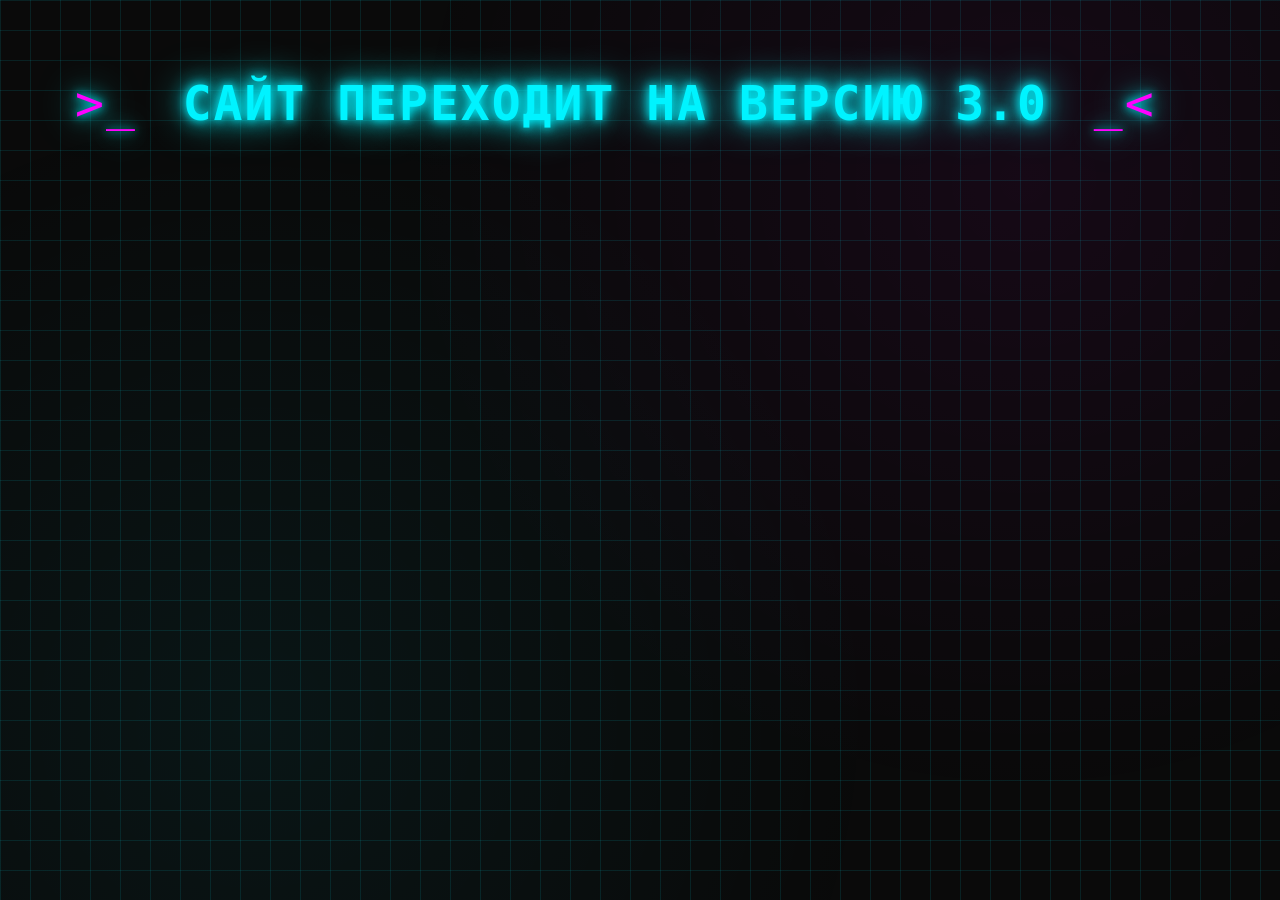
==== index2.html @ 58e0832b "Add files via upload" ====
<html lang="en">
<head>
    <meta charset="UTF-8">
    <meta name="viewport" content="width=device-width, initial-scale=1.0">
    <title>Что то не так :(</title>
    <link rel="stylesheet" href="style.css">
</head>
<body>
    <h1>Сайт переходит на версию 3.0</h1>
</body>
</html>
---- style.css ----
:root {
    --neon-blue: #00f3ff;
    --neon-pink: #ff00ff;
    --neon-purple: #9d00ff;
    --neon-green: #00ff9d;
    --dark-bg: #0a0a0a;
    --darker-bg: #050505;
    --grid-color: rgba(0, 243, 255, 0.1);
    --text-light: #e0e0e0;
    --text-glow: rgba(0, 243, 255, 0.7);
    --pink-glow: rgba(255, 0, 255, 0.7);
    --purple-glow: rgba(157, 0, 255, 0.7);
}
* {
    margin: 0;
    padding: 0;
    box-sizing: border-box;
}

body {
    background-color: var(--dark-bg);
    background-image: 
        linear-gradient(var(--grid-color) 1px, transparent 1px),
        linear-gradient(90deg, var(--grid-color) 1px, transparent 1px);
    background-size: 30px 30px;
    color: var(--text-light);
    font-family: 'Exo 2', sans-serif;
    line-height: 1.6;
    padding: 20px;
    min-height: 100vh;
    overflow-x: hidden;
    max-width: 1200px;
    margin: 0 auto;
}
a {
    color: var(--neon-blue);
    text-decoration: none;
    font-weight: 600;
    position: relative;
    padding: 5px 10px;
    transition: all 0.3s ease;
    border-radius: 3px;
    display: inline-block;
}
a::before {
    content: '';
    position: absolute;
    bottom: 0;
    left: 0;
    width: 100%;
    height: 2px;
    background: linear-gradient(90deg, var(--neon-blue), var(--neon-pink));
    transform: scaleX(0);
    transform-origin: right;
    transition: transform 0.3s ease;
}
a:hover {
    color: var(--neon-pink);
    text-shadow: 0 0 10px var(--neon-pink);
    background-color: rgba(0, 243, 255, 0.05);
}
a:hover::before {
    transform: scaleX(1);
    transform-origin: left;
}
a:active {
    transform: translateY(2px);
}
a:focus {
    outline: 2px solid var(--neon-blue);
    outline-offset: 2px;
}
.logo {
    font-family: 'Orbitron', monospace;
    font-weight: 900;
    font-size: 2.5rem;
    color: transparent;
    background: linear-gradient(90deg, var(--neon-blue), var(--neon-pink), var(--neon-purple));
    -webkit-background-clip: text;
    background-clip: text;
    text-transform: uppercase;
    letter-spacing: 3px;
    padding: 15px 0;
    position: relative;
    display: inline-block;
    text-shadow: 0 0 15px var(--text-glow);
    margin-bottom: 20px;
}
.logo::after {
    content: '';
    position: absolute;
    bottom: 0;
    left: 0;
    width: 100%;
    height: 3px;
    background: linear-gradient(90deg, var(--neon-blue), var(--neon-pink), var(--neon-purple));
    box-shadow: 0 0 10px var(--neon-blue);
}
.logo:hover {
    animation: glitch 0.3s infinite;
    cursor: pointer;
}
@keyframes glitch {
    0% {
        transform: translate(0);
    }
    20% {
        transform: translate(-2px, 2px);
    }
    40% {
        transform: translate(-2px, -2px);
    }
    60% {
        transform: translate(2px, 2px);
    }
    80% {
        transform: translate(2px, -2px);
    }
    100% {
        transform: translate(0);
    }
}
nav {
    background-color: rgba(5, 5, 5, 0.8);
    border: 1px solid var(--neon-blue);
    border-radius: 5px;
    padding: 15px;
    margin: 20px 0;
    position: relative;
    overflow: hidden;
    box-shadow: 0 0 20px rgba(0, 243, 255, 0.2);
}
nav::before {
    content: '';
    position: absolute;
    top: 0;
    left: -100%;
    width: 100%;
    height: 100%;
    background: linear-gradient(90deg, transparent, rgba(0, 243, 255, 0.1), transparent);
    transition: left 0.7s ease;
}
nav:hover::before {
    left: 100%;
}
nav ul {
    display: flex;
    justify-content: space-around;
    list-style: none;
    flex-wrap: wrap;
}

nav li {
    margin: 5px 10px;
}
nav a {
    color: var(--neon-green);
    font-family: 'Orbitron', monospace;
    font-weight: 700;
    padding: 10px 20px;
    border: 1px solid transparent;
    border-radius: 3px;
    transition: all 0.3s ease;
    position: relative;
    overflow: hidden;
}
nav a::before {
    content: '>> ';
    opacity: 0;
    transition: opacity 0.3s ease;
}
nav a:hover::before {
    opacity: 1;
}
nav a:hover {
    border: 1px solid var(--neon-green);
    box-shadow: 0 0 15px var(--neon-green);
    background-color: rgba(0, 255, 157, 0.1);
}
h1 {
    font-family: 'Orbitron', monospace;
    font-weight: 900;
    font-size: 3rem;
    color: var(--neon-blue);
    text-transform: uppercase;
    letter-spacing: 2px;
    margin: 30px 0 20px;
    text-shadow: 
        0 0 10px var(--neon-blue),
        0 0 20px var(--neon-blue),
        0 0 40px var(--neon-blue);
    position: relative;
    padding: 15px 0;
}
h1::before, h1::after {
    content: '//';
    color: var(--neon-pink);
    margin: 0 15px;
    font-weight: normal;
}
h1::before {
    content: '>_ ';
}
h1::after {
    content: ' _<';
}

h2 {
    font-family: 'Orbitron', monospace;
    font-weight: 700;
    font-size: 2rem;
    color: var(--neon-pink);
    margin: 25px 0 15px;
    padding: 10px 0 10px 15px;
    border-left: 4px solid var(--neon-pink);
    box-shadow: -5px 0 15px rgba(255, 0, 255, 0.3);
    background: linear-gradient(90deg, rgba(255, 0, 255, 0.1), transparent);
    position: relative;
    overflow: hidden;
}
h2::before {
    content: '';
    position: absolute;
    top: 0;
    left: 0;
    width: 100%;
    height: 100%;
    background: linear-gradient(90deg, transparent, rgba(255, 255, 255, 0.1), transparent);
    transform: translateX(-100%);
}
h2:hover::before {
    transform: translateX(100%);
    transition: transform 0.7s ease;
}
.iframe-container {
    position: relative;
    margin: 25px auto;
    border-radius: 10px;
    overflow: hidden;
    max-width: 560px; 
    width: 100%;
    height: 0;
    padding-bottom: 56.25%; 
    
    box-shadow: 
        0 0 30px rgba(157, 0, 255, 0.4),
        0 0 60px rgba(0, 243, 255, 0.2);
}
.iframe-container iframe {
    position: absolute;
    top: 0;
    left: 0;
    width: 100%;
    height: 100%;
    border: none;
    background-color: var(--darker-bg);
    display: block;
}
.iframe-container::before {
    content: '';
    position: absolute;
    top: 0;
    left: 0;
    right: 0;
    height: 3px;
    background: linear-gradient(90deg, 
        var(--neon-blue), 
        var(--neon-pink), 
        var(--neon-purple),
        var(--neon-green),
        var(--neon-blue));
    background-size: 200% 100%;
    animation: gradientMove 3s linear infinite;
    z-index: 10;
}
.iframe-container::after {
    content: '';
    position: absolute;
    bottom: 0;
    left: 0;
    right: 0;
    height: 3px;
    background: linear-gradient(90deg, 
        var(--neon-blue), 
        var(--neon-pink), 
        var(--neon-purple),
        var(--neon-green),
        var(--neon-blue));
    background-size: 200% 100%;
    animation: gradientMove 3s linear infinite reverse;
    z-index: 10;
}
.iframe-container .corner {
    position: absolute;
    width: 20px;
    height: 20px;
    z-index: 10;
}
.iframe-container .corner-tl {
    top: 0;
    left: 0;
    border-top: 3px solid var(--neon-blue);
    border-left: 3px solid var(--neon-blue);
    border-top-left-radius: 8px;
}
.iframe-container .corner-tr {
    top: 0;
    right: 0;
    border-top: 3px solid var(--neon-pink);
    border-right: 3px solid var(--neon-pink);
    border-top-right-radius: 8px;
}
.iframe-container .corner-bl {
    bottom: 0;
    left: 0;
    border-bottom: 3px solid var(--neon-green);
    border-left: 3px solid var(--neon-green);
    border-bottom-left-radius: 8px;
}
.iframe-container .corner-br {
    bottom: 0;
    right: 0;
    border-bottom: 3px solid var(--neon-purple);
    border-right: 3px solid var(--neon-purple);
    border-bottom-right-radius: 8px;
}
.iframe-container .scanline {
    position: absolute;
    top: 0;
    left: 0;
    width: 100%;
    height: 4px;
    background: linear-gradient(to bottom, 
        transparent, 
        rgba(0, 243, 255, 0.4), 
        transparent);
    animation: scan 4s linear infinite;
    z-index: 5;
    pointer-events: none;
}
.iframe-container .noise {
    position: absolute;
    top: 0;
    left: 0;
    width: 100%;
    height: 100%;
    background-image: url("data:image/svg+xml,%3Csvg viewBox='0 0 200 200' xmlns='http://www.w3.org/2000/svg'%3E%3Cfilter id='noiseFilter'%3E%3CfeTurbulence type='fractalNoise' baseFrequency='0.9' numOctaves='3' stitchTiles='stitch'/%3E%3C/filter%3E%3Crect width='100%25' height='100%25' filter='url(%23noiseFilter)' opacity='0.03'/%3E%3C/svg%3E");
    pointer-events: none;
    z-index: 1;
    opacity: 0.1;
    mix-blend-mode: overlay;
}
@keyframes gradientMove {
    0% {
        background-position: 0% 0%;
    }
    100% {
        background-position: 200% 0%;
    }
}
@keyframes scan {
    0% {
        top: 0%;
        opacity: 0.8;
    }
    50% {
        opacity: 0.4;
    }
    100% {
        top: 100%;
        opacity: 0.8;
    }
}
.iframe-container:hover {
    box-shadow: 
        0 0 40px rgba(157, 0, 255, 0.6),
        0 0 80px rgba(0, 243, 255, 0.3);
}
.iframe-container:hover::before,
.iframe-container:hover::after {
    animation-duration: 1s;
    height: 4px;
}
iframe.cyberpunk-iframe {
    width: 560px;
    height: 315px;
    max-width: 100%;
    border: none;
    border-radius: 8px;
    background-color: var(--darker-bg);
    margin: 25px auto;
    display: block;
    position: relative;
    box-shadow: 
        0 0 0 2px var(--neon-purple),
        0 0 30px rgba(157, 0, 255, 0.5),
        inset 0 0 20px rgba(157, 0, 255, 0.1);
}
iframe.cyberpunk-iframe:hover {
    box-shadow: 
        0 0 0 3px var(--neon-pink),
        0 0 40px rgba(255, 0, 255, 0.7),
        inset 0 0 30px rgba(255, 0, 255, 0.2);
}
@media (max-width: 1024px) {
    h1 {
        font-size: 2.5rem;
    }
    
    h2 {
        font-size: 1.8rem;
    }
    
    .logo {
        font-size: 2.2rem;
    }
    
    .iframe-container {
        max-width: 560px; 
    }
}
@media (max-width: 768px) {
    body {
        padding: 15px;
        background-size: 20px 20px;
    }
    
    h1 {
        font-size: 2rem;
        padding: 10px 0;
    }
    
    h1::before, h1::after {
        margin: 0 10px;
    }
    
    h2 {
        font-size: 1.5rem;
        padding: 8px 0 8px 10px;
    }
    
    .logo {
        font-size: 1.8rem;
        letter-spacing: 2px;
    }
    
    nav ul {
        flex-direction: column;
        align-items: center;
    }
    
    nav li {
        margin: 8px 0;
        width: 100%;
        text-align: center;
    }
    
    nav a {
        display: block;
        width: 100%;
        padding: 12px;
    }
    
    .iframe-container .corner {
        width: 15px;
        height: 15px;
    }
    
    iframe.cyberpunk-iframe {
        width: 100%;
        height: auto;
        aspect-ratio: 16/9; 
    }
}
@media (max-width: 600px) {
    .iframe-container {
        max-width: 100%; 
    }
}
@media (max-width: 480px) {
    h1 {
        font-size: 1.7rem;
        letter-spacing: 1px;
    }
    
    h1::before, h1::after {
        margin: 0 5px;
        font-size: 0.9rem;
    }
    
    h2 {
        font-size: 1.3rem;
    }
    
    .logo {
        font-size: 1.5rem;
        letter-spacing: 1px;
    }
    
    .iframe-container .corner {
        width: 10px;
        height: 10px;
    }
}
@media (max-width: 360px) {
    .iframe-container::before,
    .iframe-container::after {
        height: 2px; 
    }
}
body::before {
    content: '';
    position: fixed;
    top: 0;
    left: 0;
    width: 100%;
    height: 100%;
    background: 
        radial-gradient(circle at 20% 80%, rgba(0, 243, 255, 0.05) 0%, transparent 50%),
        radial-gradient(circle at 80% 20%, rgba(255, 0, 255, 0.05) 0%, transparent 50%);
    pointer-events: none;
    z-index: -1;
}
@keyframes blink {
    0%, 100% { opacity: 1; }
    50% { opacity: 0.7; }
}
nav, h1, h2, .logo {
    animation: blink 5s infinite;
}
::-webkit-scrollbar {
    width: 10px;
}
::-webkit-scrollbar-track {
    background: var(--darker-bg);
    border: 1px solid rgba(0, 243, 255, 0.2);
}
::-webkit-scrollbar-thumb {
    background: linear-gradient(to bottom, var(--neon-blue), var(--neon-purple));
    border-radius: 5px;
}
::-webkit-scrollbar-thumb:hover {
    background: linear-gradient(to bottom, var(--neon-pink), var(--neon-blue));
}
input, textarea, select {
    background-color: rgba(5, 5, 5, 0.9);
    border: 2px solid var(--neon-blue);
    border-radius: 4px;
    color: var(--neon-blue);
    font-family: 'Exo 2', sans-serif;
    font-size: 1rem;
    padding: 12px 15px;
    margin: 8px 0;
    width: 100%;
    transition: all 0.3s ease;
    box-shadow: 
        inset 0 0 10px rgba(0, 243, 255, 0.1),
        0 0 10px rgba(0, 243, 255, 0.2);
    position: relative;
    outline: none;
}
input::placeholder, textarea::placeholder {
    color: rgba(0, 243, 255, 0.5);
    font-style: italic;
}
input:focus, textarea:focus, select:focus {
    border-color: var(--neon-pink);
    box-shadow: 
        inset 0 0 15px rgba(255, 0, 255, 0.2),
        0 0 20px rgba(255, 0, 255, 0.4);
    outline: none;
}
input:hover, textarea:hover, select:hover {
    border-color: var(--neon-green);
    box-shadow: 
        inset 0 0 12px rgba(0, 255, 157, 0.1),
        0 0 15px rgba(0, 255, 157, 0.3);
}
input:focus, textarea:focus, select:focus {
    animation: pulse 2s infinite;
}
@keyframes pulse {
    0% {
        box-shadow: 
            inset 0 0 15px rgba(255, 0, 255, 0.2),
            0 0 20px rgba(255, 0, 255, 0.4);
    }
    50% {
        box-shadow: 
            inset 0 0 15px rgba(255, 0, 255, 0.2),
            0 0 25px rgba(255, 0, 255, 0.6);
    }
    100% {
        box-shadow: 
            inset 0 0 15px rgba(255, 0, 255, 0.2),
            0 0 20px rgba(255, 0, 255, 0.4);
    }
}
input.cyber-input {
    background: rgba(10, 10, 10, 0.9);
    border: 2px solid transparent;
    border-image: linear-gradient(90deg, var(--neon-blue), var(--neon-purple)) 1;
    padding: 15px;
    font-size: 1.1rem;
    letter-spacing: 1px;
    position: relative;
    overflow: hidden;
}
input.cyber-input::before {
    content: '>';
    position: absolute;
    left: 10px;
    top: 50%;
    transform: translateY(-50%);
    color: var(--neon-pink);
    font-family: 'Orbitron', monospace;
    opacity: 0.7;
}
textarea {
    min-height: 150px;
    resize: vertical;
    font-family: 'Exo 2', monospace;
    line-height: 1.5;
}
select {
    appearance: none;
    background-image: url("data:image/svg+xml,%3Csvg xmlns='http://www.w3.org/2000/svg' width='12' height='12' viewBox='0 0 12 12'%3E%3Cpath fill='%2300f3ff' d='M6 9L0 0h12z'/%3E%3C/svg%3E");
    background-repeat: no-repeat;
    background-position: right 15px center;
    background-size: 12px;
    padding-right: 40px;
    cursor: pointer;
}
input[type="submit"], button, .cyber-button {
    background: linear-gradient(45deg, var(--neon-purple), var(--neon-blue));
    border: none;
    border-radius: 4px;
    color: #000;
    font-family: 'Orbitron', monospace;
    font-weight: 700;
    font-size: 1.1rem;
    padding: 15px 30px;
    margin: 10px 0;
    cursor: pointer;
    text-transform: uppercase;
    letter-spacing: 1px;
    position: relative;
    overflow: hidden;
    transition: all 0.3s ease;
    box-shadow: 
        0 0 15px rgba(157, 0, 255, 0.5),
        inset 0 1px 0 rgba(255, 255, 255, 0.2);
    display: inline-block;
    text-align: center;
    text-decoration: none;
}
input[type="submit"]::before, button::before, .cyber-button::before {
    content: '';
    position: absolute;
    top: 0;
    left: -100%;
    width: 100%;
    height: 100%;
    background: linear-gradient(90deg, transparent, rgba(255, 255, 255, 0.2), transparent);
    transition: left 0.7s ease;
}
input[type="submit"]:hover::before, button:hover::before, .cyber-button:hover::before {
    left: 100%;
}
input[type="submit"]:hover, button:hover, .cyber-button:hover {
    background: linear-gradient(45deg, var(--neon-pink), var(--neon-purple));
    box-shadow: 
        0 0 25px rgba(255, 0, 255, 0.7),
        inset 0 1px 0 rgba(255, 255, 255, 0.3);
    transform: translateY(-3px);
}
input[type="submit"]:active, button:active, .cyber-button:active {
    transform: translateY(1px);
    box-shadow: 
        0 0 10px rgba(255, 0, 255, 0.5),
        inset 0 1px 0 rgba(255, 255, 255, 0.1);
}
input[type="checkbox"], input[type="radio"] {
    width: auto;
    margin-right: 10px;
    transform: scale(1.2);
}
.cyber-checkbox {
    position: relative;
    display: inline-block;
    margin-right: 15px;
    cursor: pointer;
}
.cyber-checkbox input {
    display: none;
}
.cyber-checkbox .checkmark {
    display: inline-block;
    width: 22px;
    height: 22px;
    background-color: rgba(5, 5, 5, 0.9);
    border: 2px solid var(--neon-blue);
    border-radius: 4px;
    position: relative;
    transition: all 0.3s ease;
    box-shadow: inset 0 0 5px rgba(0, 243, 255, 0.2);
}
.cyber-checkbox:hover .checkmark {
    border-color: var(--neon-green);
    box-shadow: 
        inset 0 0 8px rgba(0, 255, 157, 0.2),
        0 0 10px rgba(0, 255, 157, 0.3);
}
.cyber-checkbox input:checked + .checkmark {
    background-color: var(--neon-blue);
    border-color: var(--neon-blue);
    box-shadow: 
        inset 0 0 10px rgba(0, 243, 255, 0.5),
        0 0 15px rgba(0, 243, 255, 0.7);
}
.cyber-checkbox input:checked + .checkmark::after {
    content: '';
    position: absolute;
    left: 7px;
    top: 3px;
    width: 6px;
    height: 10px;
    border: solid #000;
    border-width: 0 2px 2px 0;
    transform: rotate(45deg);
}

.form-group {
    margin: 20px 0;
    position: relative;
}
.form-group label {
    display: block;
    margin-bottom: 8px;
    color: var(--neon-green);
    font-family: 'Orbitron', monospace;
    font-weight: 600;
    text-transform: uppercase;
    letter-spacing: 1px;
    font-size: 0.9rem;
}
.form-group input:focus ~ label,
.form-group textarea:focus ~ label {
    color: var(--neon-pink);
    text-shadow: 0 0 10px rgba(255, 0, 255, 0.5);
}
input.error, textarea.error, select.error {
    border-color: #ff0000;
    box-shadow: 
        inset 0 0 10px rgba(255, 0, 0, 0.2),
        0 0 15px rgba(255, 0, 0, 0.4);
    animation: error-pulse 0.5s;
}
@keyframes error-pulse {
    0%, 100% { transform: translateX(0); }
    25% { transform: translateX(-5px); }
    75% { transform: translateX(5px); }
}
.error-message {
    color: #ff0000;
    font-size: 0.8rem;
    margin-top: 5px;
    text-shadow: 0 0 5px rgba(255, 0, 0, 0.5);
}
input.success, textarea.success, select.success {
    border-color: var(--neon-green);
    box-shadow: 
        inset 0 0 10px rgba(0, 255, 157, 0.2),
        0 0 15px rgba(0, 255, 157, 0.4);
}
input[type="search"] {
    background-image: url("data:image/svg+xml,%3Csvg xmlns='http://www.w3.org/2000/svg' width='16' height='16' viewBox='0 0 24 24' fill='none' stroke='%2300f3ff' stroke-width='2' stroke-linecap='round' stroke-linejoin='round'%3E%3Ccircle cx='11' cy='11' r='8'%3E%3C/circle%3E%3Cline x1='21' y1='21' x2='16.65' y2='16.65'%3E%3C/line%3E%3C/svg%3E");
    background-repeat: no-repeat;
    background-position: right 15px center;
    background-size: 16px;
    padding-right: 45px;
}
.input-with-icon {
    position: relative;
}
.input-with-icon i {
    position: absolute;
    left: 15px;
    top: 50%;
    transform: translateY(-50%);
    color: var(--neon-blue);
    z-index: 2;
}
.input-with-icon input {
    padding-left: 45px;
}
@media (max-width: 768px) {
    input, textarea, select {
        padding: 10px 12px;
        font-size: 0.95rem;
    }
    
    input[type="submit"], button, .cyber-button {
        padding: 12px 20px;
        font-size: 1rem;
    }
    
    .cyber-checkbox .checkmark {
        width: 20px;
        height: 20px;
    }
}
@media (max-width: 480px) {
    input, textarea, select {
        padding: 8px 10px;
        font-size: 0.9rem;
    }
    
    input[type="submit"], button, .cyber-button {
        padding: 10px 16px;
        font-size: 0.9rem;
        width: 100%;
    }
    
    .form-group label {
        font-size: 0.8rem;
    }
}
.glowing-input {
    animation: glow 2s ease-in-out infinite alternate;
}
@keyframes glow {
    from {
        box-shadow: 
            inset 0 0 10px rgba(0, 243, 255, 0.1),
            0 0 10px rgba(0, 243, 255, 0.2);
    }
    to {
        box-shadow: 
            inset 0 0 15px rgba(0, 243, 255, 0.2),
            0 0 20px rgba(0, 243, 255, 0.4);
    }
}
button, .btn {
    background: linear-gradient(45deg, var(--neon-purple), var(--neon-blue));
    border: none;
    border-radius: 4px;
    color: #000;
    font-family: 'Orbitron', monospace;
    font-weight: 700;
    font-size: 1.1rem;
    padding: 15px 30px;
    margin: 10px 5px;
    cursor: pointer;
    text-transform: uppercase;
    letter-spacing: 1px;
    position: relative;
    overflow: hidden;
    transition: all 0.3s ease;
    box-shadow: 
        0 0 15px rgba(157, 0, 255, 0.5),
        inset 0 1px 0 rgba(255, 255, 255, 0.2);
    display: inline-block;
    text-align: center;
    text-decoration: none;
    line-height: normal;
    min-width: 120px;
}
button:hover, .btn:hover {
    background: linear-gradient(45deg, var(--neon-pink), var(--neon-purple));
    box-shadow: 
        0 0 25px rgba(255, 0, 255, 0.7),
        inset 0 1px 0 rgba(255, 255, 255, 0.3);
    transform: translateY(-3px);
    color: #fff;
}
button:active, .btn:active {
    transform: translateY(1px);
    box-shadow: 
        0 0 10px rgba(255, 0, 255, 0.5),
        inset 0 1px 0 rgba(255, 255, 255, 0.1);
}
button:focus, .btn:focus {
    outline: 2px solid var(--neon-blue);
    outline-offset: 2px;
}
button:disabled, .btn:disabled {
    background: linear-gradient(45deg, #333, #555);
    color: #777;
    cursor: not-allowed;
    box-shadow: none;
    transform: none;
}
button:disabled:hover, .btn:disabled:hover {
    background: linear-gradient(45deg, #333, #555);
    box-shadow: none;
    transform: none;
    color: #777;
}
@keyframes buttonGlow {
    0%, 100% {
        box-shadow: 
            0 0 15px rgba(157, 0, 255, 0.5),
            inset 0 1px 0 rgba(255, 255, 255, 0.2);
    }
    50% {
        box-shadow: 
            0 0 25px rgba(157, 0, 255, 0.8),
            inset 0 1px 0 rgba(255, 255, 255, 0.3);
    }
}
button.glowing, .btn.glowing {
    animation: buttonGlow 2s infinite;
}
button::before, .btn::before {
    content: '';
    position: absolute;
    top: 0;
    left: -100%;
    width: 100%;
    height: 100%;
    background: linear-gradient(90deg, transparent, rgba(255, 255, 255, 0.2), transparent);
    transition: left 0.7s ease;
}
button:hover::before, .btn:hover::before {
    left: 100%;
}
button.sm, .btn.sm {
    padding: 8px 16px;
    font-size: 0.9rem;
    min-width: 80px;
    letter-spacing: 0.5px;
}
button.lg, .btn.lg {
    padding: 20px 40px;
    font-size: 1.3rem;
    min-width: 160px;
    letter-spacing: 2px;
}
button.block, .btn.block {
    display: block;
    width: 100%;
    margin: 10px 0;
}
button.primary, .btn.primary {
    background: linear-gradient(45deg, var(--neon-purple), var(--neon-blue));
}
button.secondary, .btn.secondary {
    background: linear-gradient(45deg, var(--neon-blue), var(--neon-green));
}
button.secondary:hover, .btn.secondary:hover {
    background: linear-gradient(45deg, var(--neon-green), var(--neon-blue));
}
button.success, .btn.success {
    background: linear-gradient(45deg, #00a86b, var(--neon-green));
}
button.success:hover, .btn.success:hover {
    background: linear-gradient(45deg, var(--neon-green), #00a86b);
}
button.warning, .btn.warning {
    background: linear-gradient(45deg, #ff9900, #ffcc00);
}
button.warning:hover, .btn.warning:hover {
    background: linear-gradient(45deg, #ffcc00, #ff9900);
}
button.danger, .btn.danger {
    background: linear-gradient(45deg, #ff0000, #ff3366);
}
button.danger:hover, .btn.danger:hover {
    background: linear-gradient(45deg, #ff3366, #ff0000);
}
button.outline, .btn.outline {
    background: transparent;
    border: 2px solid var(--neon-blue);
    color: var(--neon-blue);
    box-shadow: 0 0 10px rgba(0, 243, 255, 0.3);
}
button.outline:hover, .btn.outline:hover {
    background: rgba(0, 243, 255, 0.1);
    border-color: var(--neon-pink);
    color: var(--neon-pink);
    box-shadow: 0 0 20px rgba(255, 0, 255, 0.5);
}
button.gradient-border, .btn.gradient-border {
    background: var(--darker-bg);
    color: var(--neon-blue);
    position: relative;
    z-index: 1;
    border: none;
}
button.gradient-border::after, .btn.gradient-border::after {
    content: '';
    position: absolute;
    top: -2px;
    left: -2px;
    right: -2px;
    bottom: -2px;
    background: linear-gradient(45deg, var(--neon-blue), var(--neon-pink), var(--neon-purple));
    border-radius: 6px;
    z-index: -1;
    opacity: 0.8;
    transition: opacity 0.3s ease;
}
button.gradient-border:hover::after, .btn.gradient-border:hover::after {
    opacity: 1;
    animation: gradientMove 2s linear infinite;
}

button.icon, .btn.icon {
    display: flex;
    align-items: center;
    justify-content: center;
    gap: 10px;
}
button.ghost, .btn.ghost {
    background: rgba(0, 243, 255, 0.1);
    border: 1px solid rgba(0, 243, 255, 0.3);
    color: var(--neon-blue);
    backdrop-filter: blur(5px);
}
button.ghost:hover, .btn.ghost:hover {
    background: rgba(255, 0, 255, 0.2);
    border-color: var(--neon-pink);
    color: var(--neon-pink);
}
button.neon-tube, .btn.neon-tube {
    background: transparent;
    border: none;
    color: var(--neon-blue);
    text-shadow: 0 0 5px var(--neon-blue);
    position: relative;
    padding: 15px 30px;
    border-radius: 0;
}
button.neon-tube::before, button.neon-tube::after,
.btn.neon-tube::before, .btn.neon-tube::after {
    content: '';
    position: absolute;
    width: 20px;
    height: 2px;
    background: var(--neon-blue);
    box-shadow: 0 0 5px var(--neon-blue);
    transition: all 0.3s ease;
}
button.neon-tube::before, .btn.neon-tube::before {
    top: 0;
    left: 0;
}
button.neon-tube::after, .btn.neon-tube::after {
    bottom: 0;
    right: 0;
}
button.neon-tube:hover::before, button.neon-tube:hover::after,
.btn.neon-tube:hover::before, .btn.neon-tube:hover::after {
    width: 100%;
    background: var(--neon-pink);
    box-shadow: 0 0 10px var(--neon-pink);
}
button.hack, .btn.hack {
    background: #000;
    color: var(--neon-green);
    border: 1px solid var(--neon-green);
    font-family: monospace;
    position: relative;
    overflow: hidden;
}
button.hack::before, .btn.hack::before {
    content: '';
    position: absolute;
    top: 0;
    left: -100%;
    width: 100%;
    height: 100%;
    background: linear-gradient(90deg, transparent, rgba(0, 255, 157, 0.2), transparent);
}
button.hack:hover, .btn.hack:hover {
    animation: glitch 0.3s infinite;
    background: rgba(0, 255, 157, 0.1);
}
button.hack:hover::before, .btn.hack:hover::before {
    left: 100%;
    transition: left 0.5s ease;
}
button.digital, .btn.digital {
    background: #111;
    color: var(--neon-blue);
    border: 1px solid #333;
    font-family: 'Courier New', monospace;
    text-shadow: 0 0 5px var(--neon-blue);
    box-shadow: 
        inset 0 0 10px rgba(0, 243, 255, 0.1),
        0 0 10px rgba(0, 243, 255, 0.2);
    position: relative;
}
button.digital::after, .btn.digital::after {
    content: '';
    position: absolute;
    top: 0;
    left: 0;
    right: 0;
    bottom: 0;
    background: linear-gradient(
        rgba(0, 243, 255, 0.1) 50%,
        transparent 50%
    );
    background-size: 100% 4px;
    pointer-events: none;
    opacity: 0.5;
}
button.digital:hover, .btn.digital:hover {
    background: #000;
    color: var(--neon-green);
    text-shadow: 0 0 10px var(--neon-green);
    border-color: var(--neon-green);
}
button.circle, .btn.circle {
    width: 60px;
    height: 60px;
    min-width: 60px;
    border-radius: 50%;
    padding: 0;
    display: flex;
    align-items: center;
    justify-content: center;
}
button.circle.sm, .btn.circle.sm {
    width: 40px;
    height: 40px;
    min-width: 40px;
}
button.circle.lg, .btn.circle.lg {
    width: 80px;
    height: 80px;
    min-width: 80px;
}
.btn-group {
    display: flex;
    flex-wrap: wrap;
    gap: 10px;
    margin: 20px 0;
}
.btn-group button, .btn-group .btn {
    margin: 0;
    border-radius: 0;
}
.btn-group button:first-child, .btn-group .btn:first-child {
    border-radius: 4px 0 0 4px;
}
.btn-group button:last-child, .btn-group .btn:last-child {
    border-radius: 0 4px 4px 0;
}
.btn-group button:not(:first-child):not(:last-child),
.btn-group .btn:not(:first-child):not(:last-child) {
    border-radius: 0;
}
@media (max-width: 768px) {
    button, .btn {
        padding: 12px 20px;
        font-size: 1rem;
        min-width: 100px;
    }
    
    button.lg, .btn.lg {
        padding: 16px 30px;
        font-size: 1.2rem;
    }
    
    button.sm, .btn.sm {
        padding: 6px 12px;
        font-size: 0.85rem;
    }
    
    button.circle, .btn.circle {
        width: 50px;
        height: 50px;
        min-width: 50px;
    }
    
    button.circle.lg, .btn.circle.lg {
        width: 70px;
        height: 70px;
        min-width: 70px;
    }
    
    .btn-group {
        flex-direction: column;
    }
    
    .btn-group button, .btn-group .btn {
        width: 100%;
        border-radius: 4px !important;
        margin-bottom: 10px;
    }
}
@media (max-width: 480px) {
    button, .btn {
        padding: 10px 16px;
        font-size: 0.9rem;
        min-width: 80px;
        display: block;
        width: 100%;
        margin: 10px 0;
    }
    
    button.block-on-mobile, .btn.block-on-mobile {
        display: block;
        width: 100%;
    }
}
button.loading, .btn.loading {
    position: relative;
    color: transparent;
}
button.loading::after, .btn.loading::after {
    content: '';
    position: absolute;
    top: 50%;
    left: 50%;
    width: 20px;
    height: 20px;
    margin: -10px 0 0 -10px;
    border: 2px solid rgba(255, 255, 255, 0.3);
    border-top-color: var(--neon-blue);
    border-radius: 50%;
    animation: spin 1s linear infinite;
}
@keyframes spin {
    to { transform: rotate(360deg); }
}
button.typing, .btn.typing {
    overflow: hidden;
    position: relative;
}
button.typing::after, .btn.typing::after {
    content: '|';
    position: absolute;
    right: 10px;
    animation: blink 1s infinite;
    color: var(--neon-blue);
}
button.with-progress, .btn.with-progress {
    position: relative;
    overflow: hidden;
}
button.with-progress::after, .btn.with-progress::after {
    content: '';
    position: absolute;
    top: 0;
    left: 0;
    height: 100%;
    width: 0%;
    background: linear-gradient(90deg, transparent, rgba(0, 243, 255, 0.3), transparent);
    transition: width 3s linear;
}
button.with-progress.progressing::after, .btn.with-progress.progressing::after {
    width: 100%;
}
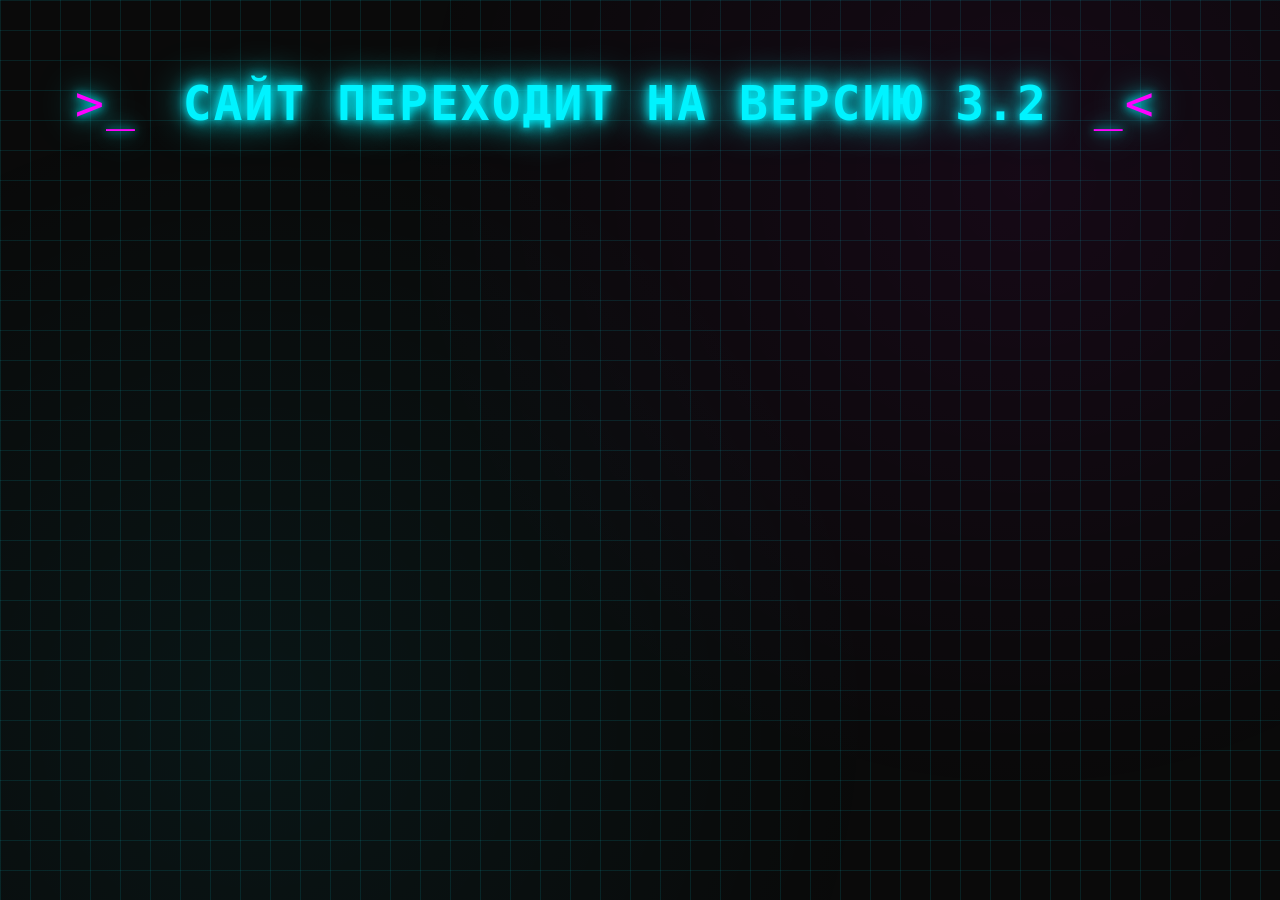
==== commit 02e0bd4b: "Add files via upload" ====
--- a/index2.html
+++ b/index2.html
@@ -6,6 +6,6 @@
     <link rel="stylesheet" href="style.css">
 </head>
 <body>
-    <h1>Сайт переходит на версию 3.0</h1>
+    <h1>Сайт переходит на версию 3.2</h1>
 </body>
 </html>
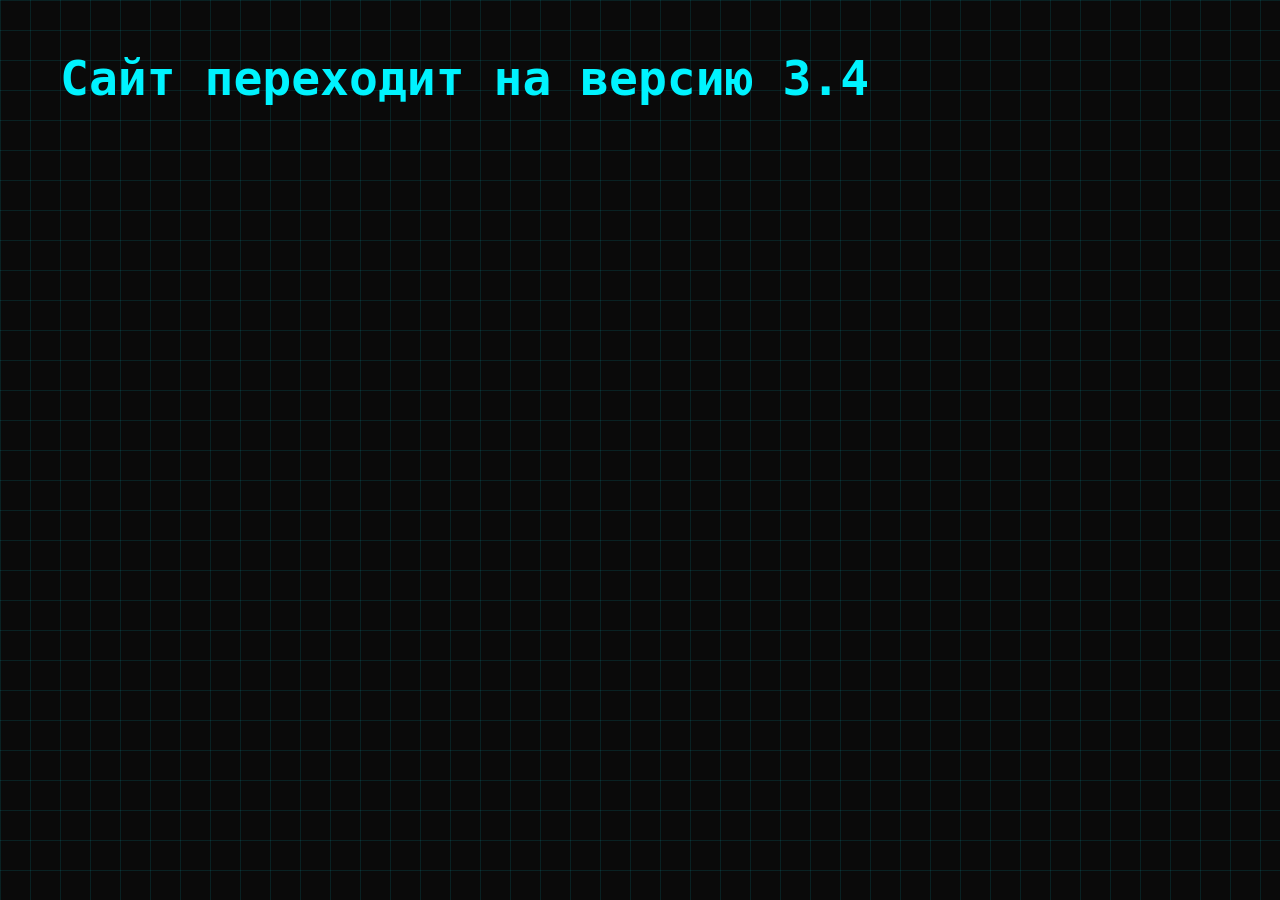
==== commit 5743b1a2: "Add files via upload" ====
--- a/index2.html
+++ b/index2.html
@@ -6,6 +6,6 @@
     <link rel="stylesheet" href="style.css">
 </head>
 <body>
-    <h1>Сайт переходит на версию 3.2</h1>
+    <h1>Сайт переходит на версию 3.4</h1>
 </body>
 </html>
--- a/style.css
+++ b/style.css
@@ -7,10 +7,8 @@
     --darker-bg: #050505;
     --grid-color: rgba(0, 243, 255, 0.1);
     --text-light: #e0e0e0;
-    --text-glow: rgba(0, 243, 255, 0.7);
-    --pink-glow: rgba(255, 0, 255, 0.7);
-    --purple-glow: rgba(157, 0, 255, 0.7);
 }
+
 * {
     margin: 0;
     padding: 0;
@@ -19,1239 +17,164 @@
 
 body {
     background-color: var(--dark-bg);
-    background-image: 
-        linear-gradient(var(--grid-color) 1px, transparent 1px),
-        linear-gradient(90deg, var(--grid-color) 1px, transparent 1px);
+    background-image: linear-gradient(var(--grid-color) 1px, transparent 1px),
+                      linear-gradient(90deg, var(--grid-color) 1px, transparent 1px);
     background-size: 30px 30px;
     color: var(--text-light);
     font-family: 'Exo 2', sans-serif;
-    line-height: 1.6;
     padding: 20px;
-    min-height: 100vh;
-    overflow-x: hidden;
     max-width: 1200px;
     margin: 0 auto;
 }
-a {
-    color: var(--neon-blue);
-    text-decoration: none;
-    font-weight: 600;
-    position: relative;
-    padding: 5px 10px;
-    transition: all 0.3s ease;
-    border-radius: 3px;
-    display: inline-block;
-}
-a::before {
-    content: '';
-    position: absolute;
-    bottom: 0;
-    left: 0;
-    width: 100%;
-    height: 2px;
-    background: linear-gradient(90deg, var(--neon-blue), var(--neon-pink));
-    transform: scaleX(0);
-    transform-origin: right;
-    transition: transform 0.3s ease;
-}
-a:hover {
-    color: var(--neon-pink);
-    text-shadow: 0 0 10px var(--neon-pink);
-    background-color: rgba(0, 243, 255, 0.05);
-}
-a:hover::before {
-    transform: scaleX(1);
-    transform-origin: left;
-}
-a:active {
-    transform: translateY(2px);
-}
-a:focus {
-    outline: 2px solid var(--neon-blue);
-    outline-offset: 2px;
-}
+
 .logo {
     font-family: 'Orbitron', monospace;
     font-weight: 900;
     font-size: 2.5rem;
-    color: transparent;
     background: linear-gradient(90deg, var(--neon-blue), var(--neon-pink), var(--neon-purple));
     -webkit-background-clip: text;
     background-clip: text;
+    color: transparent;
     text-transform: uppercase;
-    letter-spacing: 3px;
-    padding: 15px 0;
-    position: relative;
-    display: inline-block;
-    text-shadow: 0 0 15px var(--text-glow);
-    margin-bottom: 20px;
 }
-.logo::after {
-    content: '';
-    position: absolute;
-    bottom: 0;
-    left: 0;
-    width: 100%;
-    height: 3px;
-    background: linear-gradient(90deg, var(--neon-blue), var(--neon-pink), var(--neon-purple));
-    box-shadow: 0 0 10px var(--neon-blue);
-}
-.logo:hover {
-    animation: glitch 0.3s infinite;
-    cursor: pointer;
-}
-@keyframes glitch {
-    0% {
-        transform: translate(0);
-    }
-    20% {
-        transform: translate(-2px, 2px);
-    }
-    40% {
-        transform: translate(-2px, -2px);
-    }
-    60% {
-        transform: translate(2px, 2px);
-    }
-    80% {
-        transform: translate(2px, -2px);
-    }
-    100% {
-        transform: translate(0);
-    }
-}
+
 nav {
     background-color: rgba(5, 5, 5, 0.8);
     border: 1px solid var(--neon-blue);
     border-radius: 5px;
     padding: 15px;
     margin: 20px 0;
-    position: relative;
-    overflow: hidden;
-    box-shadow: 0 0 20px rgba(0, 243, 255, 0.2);
+    display: flex;
+    justify-content: space-between;
+    align-items: center;
+    flex-wrap: wrap;
+    gap: 15px;
 }
-nav::before {
-    content: '';
-    position: absolute;
-    top: 0;
-    left: -100%;
-    width: 100%;
-    height: 100%;
-    background: linear-gradient(90deg, transparent, rgba(0, 243, 255, 0.1), transparent);
-    transition: left 0.7s ease;
-}
-nav:hover::before {
-    left: 100%;
-}
-nav ul {
+
+.nav-links {
     display: flex;
-    justify-content: space-around;
-    list-style: none;
+    gap: 15px;
     flex-wrap: wrap;
 }
 
-nav li {
-    margin: 5px 10px;
-}
-nav a {
+.nav-links a {
     color: var(--neon-green);
     font-family: 'Orbitron', monospace;
-    font-weight: 700;
+    text-decoration: none;
     padding: 10px 20px;
-    border: 1px solid transparent;
-    border-radius: 3px;
     transition: all 0.3s ease;
-    position: relative;
-    overflow: hidden;
 }
-nav a::before {
-    content: '>> ';
-    opacity: 0;
-    transition: opacity 0.3s ease;
-}
-nav a:hover::before {
-    opacity: 1;
-}
-nav a:hover {
+
+.nav-links a:hover {
     border: 1px solid var(--neon-green);
     box-shadow: 0 0 15px var(--neon-green);
-    background-color: rgba(0, 255, 157, 0.1);
-}
-h1 {
-    font-family: 'Orbitron', monospace;
-    font-weight: 900;
-    font-size: 3rem;
-    color: var(--neon-blue);
-    text-transform: uppercase;
-    letter-spacing: 2px;
-    margin: 30px 0 20px;
-    text-shadow: 
-        0 0 10px var(--neon-blue),
-        0 0 20px var(--neon-blue),
-        0 0 40px var(--neon-blue);
-    position: relative;
-    padding: 15px 0;
-}
-h1::before, h1::after {
-    content: '//';
-    color: var(--neon-pink);
-    margin: 0 15px;
-    font-weight: normal;
-}
-h1::before {
-    content: '>_ ';
-}
-h1::after {
-    content: ' _<';
 }
 
-h2 {
-    font-family: 'Orbitron', monospace;
-    font-weight: 700;
-    font-size: 2rem;
-    color: var(--neon-pink);
-    margin: 25px 0 15px;
-    padding: 10px 0 10px 15px;
-    border-left: 4px solid var(--neon-pink);
-    box-shadow: -5px 0 15px rgba(255, 0, 255, 0.3);
-    background: linear-gradient(90deg, rgba(255, 0, 255, 0.1), transparent);
+.language-switcher {
     position: relative;
-    overflow: hidden;
 }
-h2::before {
-    content: '';
-    position: absolute;
-    top: 0;
-    left: 0;
-    width: 100%;
-    height: 100%;
-    background: linear-gradient(90deg, transparent, rgba(255, 255, 255, 0.1), transparent);
-    transform: translateX(-100%);
-}
-h2:hover::before {
-    transform: translateX(100%);
-    transition: transform 0.7s ease;
-}
-.iframe-container {
-    position: relative;
-    margin: 25px auto;
-    border-radius: 10px;
-    overflow: hidden;
-    max-width: 560px; 
-    width: 100%;
-    height: 0;
-    padding-bottom: 56.25%; 
-    
-    box-shadow: 
-        0 0 30px rgba(157, 0, 255, 0.4),
-        0 0 60px rgba(0, 243, 255, 0.2);
-}
-.iframe-container iframe {
-    position: absolute;
-    top: 0;
-    left: 0;
-    width: 100%;
-    height: 100%;
-    border: none;
-    background-color: var(--darker-bg);
-    display: block;
-}
-.iframe-container::before {
-    content: '';
-    position: absolute;
-    top: 0;
-    left: 0;
-    right: 0;
-    height: 3px;
-    background: linear-gradient(90deg, 
-        var(--neon-blue), 
-        var(--neon-pink), 
-        var(--neon-purple),
-        var(--neon-green),
-        var(--neon-blue));
-    background-size: 200% 100%;
-    animation: gradientMove 3s linear infinite;
-    z-index: 10;
-}
-.iframe-container::after {
-    content: '';
-    position: absolute;
-    bottom: 0;
-    left: 0;
-    right: 0;
-    height: 3px;
-    background: linear-gradient(90deg, 
-        var(--neon-blue), 
-        var(--neon-pink), 
-        var(--neon-purple),
-        var(--neon-green),
-        var(--neon-blue));
-    background-size: 200% 100%;
-    animation: gradientMove 3s linear infinite reverse;
-    z-index: 10;
-}
-.iframe-container .corner {
-    position: absolute;
-    width: 20px;
-    height: 20px;
-    z-index: 10;
-}
-.iframe-container .corner-tl {
-    top: 0;
-    left: 0;
-    border-top: 3px solid var(--neon-blue);
-    border-left: 3px solid var(--neon-blue);
-    border-top-left-radius: 8px;
-}
-.iframe-container .corner-tr {
-    top: 0;
-    right: 0;
-    border-top: 3px solid var(--neon-pink);
-    border-right: 3px solid var(--neon-pink);
-    border-top-right-radius: 8px;
-}
-.iframe-container .corner-bl {
-    bottom: 0;
-    left: 0;
-    border-bottom: 3px solid var(--neon-green);
-    border-left: 3px solid var(--neon-green);
-    border-bottom-left-radius: 8px;
-}
-.iframe-container .corner-br {
-    bottom: 0;
-    right: 0;
-    border-bottom: 3px solid var(--neon-purple);
-    border-right: 3px solid var(--neon-purple);
-    border-bottom-right-radius: 8px;
-}
-.iframe-container .scanline {
-    position: absolute;
-    top: 0;
-    left: 0;
-    width: 100%;
-    height: 4px;
-    background: linear-gradient(to bottom, 
-        transparent, 
-        rgba(0, 243, 255, 0.4), 
-        transparent);
-    animation: scan 4s linear infinite;
-    z-index: 5;
-    pointer-events: none;
-}
-.iframe-container .noise {
-    position: absolute;
-    top: 0;
-    left: 0;
-    width: 100%;
-    height: 100%;
-    background-image: url("data:image/svg+xml,%3Csvg viewBox='0 0 200 200' xmlns='http://www.w3.org/2000/svg'%3E%3Cfilter id='noiseFilter'%3E%3CfeTurbulence type='fractalNoise' baseFrequency='0.9' numOctaves='3' stitchTiles='stitch'/%3E%3C/filter%3E%3Crect width='100%25' height='100%25' filter='url(%23noiseFilter)' opacity='0.03'/%3E%3C/svg%3E");
-    pointer-events: none;
-    z-index: 1;
-    opacity: 0.1;
-    mix-blend-mode: overlay;
-}
-@keyframes gradientMove {
-    0% {
-        background-position: 0% 0%;
-    }
-    100% {
-        background-position: 200% 0%;
-    }
-}
-@keyframes scan {
-    0% {
-        top: 0%;
-        opacity: 0.8;
-    }
-    50% {
-        opacity: 0.4;
-    }
-    100% {
-        top: 100%;
-        opacity: 0.8;
-    }
-}
-.iframe-container:hover {
-    box-shadow: 
-        0 0 40px rgba(157, 0, 255, 0.6),
-        0 0 80px rgba(0, 243, 255, 0.3);
-}
-.iframe-container:hover::before,
-.iframe-container:hover::after {
-    animation-duration: 1s;
-    height: 4px;
-}
-iframe.cyberpunk-iframe {
-    width: 560px;
-    height: 315px;
-    max-width: 100%;
-    border: none;
-    border-radius: 8px;
-    background-color: var(--darker-bg);
-    margin: 25px auto;
-    display: block;
-    position: relative;
-    box-shadow: 
-        0 0 0 2px var(--neon-purple),
-        0 0 30px rgba(157, 0, 255, 0.5),
-        inset 0 0 20px rgba(157, 0, 255, 0.1);
-}
-iframe.cyberpunk-iframe:hover {
-    box-shadow: 
-        0 0 0 3px var(--neon-pink),
-        0 0 40px rgba(255, 0, 255, 0.7),
-        inset 0 0 30px rgba(255, 0, 255, 0.2);
-}
-@media (max-width: 1024px) {
-    h1 {
-        font-size: 2.5rem;
-    }
-    
-    h2 {
-        font-size: 1.8rem;
-    }
-    
-    .logo {
-        font-size: 2.2rem;
-    }
-    
-    .iframe-container {
-        max-width: 560px; 
-    }
-}
-@media (max-width: 768px) {
-    body {
-        padding: 15px;
-        background-size: 20px 20px;
-    }
-    
-    h1 {
-        font-size: 2rem;
-        padding: 10px 0;
-    }
-    
-    h1::before, h1::after {
-        margin: 0 10px;
-    }
-    
-    h2 {
-        font-size: 1.5rem;
-        padding: 8px 0 8px 10px;
-    }
-    
-    .logo {
-        font-size: 1.8rem;
-        letter-spacing: 2px;
-    }
-    
-    nav ul {
-        flex-direction: column;
-        align-items: center;
-    }
-    
-    nav li {
-        margin: 8px 0;
-        width: 100%;
-        text-align: center;
-    }
-    
-    nav a {
-        display: block;
-        width: 100%;
-        padding: 12px;
-    }
-    
-    .iframe-container .corner {
-        width: 15px;
-        height: 15px;
-    }
-    
-    iframe.cyberpunk-iframe {
-        width: 100%;
-        height: auto;
-        aspect-ratio: 16/9; 
-    }
-}
-@media (max-width: 600px) {
-    .iframe-container {
-        max-width: 100%; 
-    }
-}
-@media (max-width: 480px) {
-    h1 {
-        font-size: 1.7rem;
-        letter-spacing: 1px;
-    }
-    
-    h1::before, h1::after {
-        margin: 0 5px;
-        font-size: 0.9rem;
-    }
-    
-    h2 {
-        font-size: 1.3rem;
-    }
-    
-    .logo {
-        font-size: 1.5rem;
-        letter-spacing: 1px;
-    }
-    
-    .iframe-container .corner {
-        width: 10px;
-        height: 10px;
-    }
-}
-@media (max-width: 360px) {
-    .iframe-container::before,
-    .iframe-container::after {
-        height: 2px; 
-    }
-}
-body::before {
-    content: '';
-    position: fixed;
-    top: 0;
-    left: 0;
-    width: 100%;
-    height: 100%;
-    background: 
-        radial-gradient(circle at 20% 80%, rgba(0, 243, 255, 0.05) 0%, transparent 50%),
-        radial-gradient(circle at 80% 20%, rgba(255, 0, 255, 0.05) 0%, transparent 50%);
-    pointer-events: none;
-    z-index: -1;
-}
-@keyframes blink {
-    0%, 100% { opacity: 1; }
-    50% { opacity: 0.7; }
-}
-nav, h1, h2, .logo {
-    animation: blink 5s infinite;
-}
-::-webkit-scrollbar {
-    width: 10px;
-}
-::-webkit-scrollbar-track {
-    background: var(--darker-bg);
-    border: 1px solid rgba(0, 243, 255, 0.2);
-}
-::-webkit-scrollbar-thumb {
-    background: linear-gradient(to bottom, var(--neon-blue), var(--neon-purple));
-    border-radius: 5px;
-}
-::-webkit-scrollbar-thumb:hover {
-    background: linear-gradient(to bottom, var(--neon-pink), var(--neon-blue));
-}
-input, textarea, select {
-    background-color: rgba(5, 5, 5, 0.9);
-    border: 2px solid var(--neon-blue);
-    border-radius: 4px;
-    color: var(--neon-blue);
-    font-family: 'Exo 2', sans-serif;
-    font-size: 1rem;
-    padding: 12px 15px;
-    margin: 8px 0;
-    width: 100%;
-    transition: all 0.3s ease;
-    box-shadow: 
-        inset 0 0 10px rgba(0, 243, 255, 0.1),
-        0 0 10px rgba(0, 243, 255, 0.2);
-    position: relative;
-    outline: none;
-}
-input::placeholder, textarea::placeholder {
-    color: rgba(0, 243, 255, 0.5);
-    font-style: italic;
-}
-input:focus, textarea:focus, select:focus {
-    border-color: var(--neon-pink);
-    box-shadow: 
-        inset 0 0 15px rgba(255, 0, 255, 0.2),
-        0 0 20px rgba(255, 0, 255, 0.4);
-    outline: none;
-}
-input:hover, textarea:hover, select:hover {
-    border-color: var(--neon-green);
-    box-shadow: 
-        inset 0 0 12px rgba(0, 255, 157, 0.1),
-        0 0 15px rgba(0, 255, 157, 0.3);
-}
-input:focus, textarea:focus, select:focus {
-    animation: pulse 2s infinite;
-}
-@keyframes pulse {
-    0% {
-        box-shadow: 
-            inset 0 0 15px rgba(255, 0, 255, 0.2),
-            0 0 20px rgba(255, 0, 255, 0.4);
-    }
-    50% {
-        box-shadow: 
-            inset 0 0 15px rgba(255, 0, 255, 0.2),
-            0 0 25px rgba(255, 0, 255, 0.6);
-    }
-    100% {
-        box-shadow: 
-            inset 0 0 15px rgba(255, 0, 255, 0.2),
-            0 0 20px rgba(255, 0, 255, 0.4);
-    }
-}
-input.cyber-input {
-    background: rgba(10, 10, 10, 0.9);
-    border: 2px solid transparent;
-    border-image: linear-gradient(90deg, var(--neon-blue), var(--neon-purple)) 1;
-    padding: 15px;
-    font-size: 1.1rem;
-    letter-spacing: 1px;
-    position: relative;
-    overflow: hidden;
-}
-input.cyber-input::before {
-    content: '>';
-    position: absolute;
-    left: 10px;
-    top: 50%;
-    transform: translateY(-50%);
-    color: var(--neon-pink);
-    font-family: 'Orbitron', monospace;
-    opacity: 0.7;
-}
-textarea {
-    min-height: 150px;
-    resize: vertical;
-    font-family: 'Exo 2', monospace;
-    line-height: 1.5;
-}
-select {
-    appearance: none;
-    background-image: url("data:image/svg+xml,%3Csvg xmlns='http://www.w3.org/2000/svg' width='12' height='12' viewBox='0 0 12 12'%3E%3Cpath fill='%2300f3ff' d='M6 9L0 0h12z'/%3E%3C/svg%3E");
-    background-repeat: no-repeat;
-    background-position: right 15px center;
-    background-size: 12px;
-    padding-right: 40px;
-    cursor: pointer;
-}
-input[type="submit"], button, .cyber-button {
+
+.lang-btn {
     background: linear-gradient(45deg, var(--neon-purple), var(--neon-blue));
     border: none;
     border-radius: 4px;
     color: #000;
     font-family: 'Orbitron', monospace;
     font-weight: 700;
-    font-size: 1.1rem;
-    padding: 15px 30px;
-    margin: 10px 0;
-    cursor: pointer;
-    text-transform: uppercase;
-    letter-spacing: 1px;
-    position: relative;
-    overflow: hidden;
-    transition: all 0.3s ease;
-    box-shadow: 
-        0 0 15px rgba(157, 0, 255, 0.5),
-        inset 0 1px 0 rgba(255, 255, 255, 0.2);
-    display: inline-block;
-    text-align: center;
-    text-decoration: none;
-}
-input[type="submit"]::before, button::before, .cyber-button::before {
-    content: '';
-    position: absolute;
-    top: 0;
-    left: -100%;
-    width: 100%;
-    height: 100%;
-    background: linear-gradient(90deg, transparent, rgba(255, 255, 255, 0.2), transparent);
-    transition: left 0.7s ease;
-}
-input[type="submit"]:hover::before, button:hover::before, .cyber-button:hover::before {
-    left: 100%;
-}
-input[type="submit"]:hover, button:hover, .cyber-button:hover {
-    background: linear-gradient(45deg, var(--neon-pink), var(--neon-purple));
-    box-shadow: 
-        0 0 25px rgba(255, 0, 255, 0.7),
-        inset 0 1px 0 rgba(255, 255, 255, 0.3);
-    transform: translateY(-3px);
-}
-input[type="submit"]:active, button:active, .cyber-button:active {
-    transform: translateY(1px);
-    box-shadow: 
-        0 0 10px rgba(255, 0, 255, 0.5),
-        inset 0 1px 0 rgba(255, 255, 255, 0.1);
-}
-input[type="checkbox"], input[type="radio"] {
-    width: auto;
-    margin-right: 10px;
-    transform: scale(1.2);
-}
-.cyber-checkbox {
-    position: relative;
-    display: inline-block;
-    margin-right: 15px;
+    padding: 10px 20px;
     cursor: pointer;
 }
-.cyber-checkbox input {
-    display: none;
-}
-.cyber-checkbox .checkmark {
-    display: inline-block;
-    width: 22px;
-    height: 22px;
-    background-color: rgba(5, 5, 5, 0.9);
-    border: 2px solid var(--neon-blue);
-    border-radius: 4px;
-    position: relative;
+
+.lang-dropdown {
+    position: absolute;
+    top: 100%;
+    right: 0;
+    background: rgba(5, 5, 5, 0.95);
+    border: 1px solid var(--neon-blue);
+    border-radius: 5px;
+    margin-top: 10px;
+    list-style: none;
+    min-width: 140px;
+    opacity: 0;
+    visibility: hidden;
+    transform: translateY(-10px);
     transition: all 0.3s ease;
-    box-shadow: inset 0 0 5px rgba(0, 243, 255, 0.2);
-}
-.cyber-checkbox:hover .checkmark {
-    border-color: var(--neon-green);
-    box-shadow: 
-        inset 0 0 8px rgba(0, 255, 157, 0.2),
-        0 0 10px rgba(0, 255, 157, 0.3);
-}
-.cyber-checkbox input:checked + .checkmark {
-    background-color: var(--neon-blue);
-    border-color: var(--neon-blue);
-    box-shadow: 
-        inset 0 0 10px rgba(0, 243, 255, 0.5),
-        0 0 15px rgba(0, 243, 255, 0.7);
-}
-.cyber-checkbox input:checked + .checkmark::after {
-    content: '';
-    position: absolute;
-    left: 7px;
-    top: 3px;
-    width: 6px;
-    height: 10px;
-    border: solid #000;
-    border-width: 0 2px 2px 0;
-    transform: rotate(45deg);
 }
 
-.form-group {
-    margin: 20px 0;
-    position: relative;
+.language-switcher:hover .lang-dropdown {
+    opacity: 1;
+    visibility: visible;
+    transform: translateY(0);
 }
-.form-group label {
+
+.lang-dropdown a {
     display: block;
-    margin-bottom: 8px;
+    padding: 10px 15px;
     color: var(--neon-green);
+    text-decoration: none;
     font-family: 'Orbitron', monospace;
-    font-weight: 600;
-    text-transform: uppercase;
-    letter-spacing: 1px;
-    font-size: 0.9rem;
 }
-.form-group input:focus ~ label,
-.form-group textarea:focus ~ label {
+
+.lang-dropdown a:hover {
+    background: rgba(0, 243, 255, 0.1);
     color: var(--neon-pink);
-    text-shadow: 0 0 10px rgba(255, 0, 255, 0.5);
 }
-input.error, textarea.error, select.error {
-    border-color: #ff0000;
-    box-shadow: 
-        inset 0 0 10px rgba(255, 0, 0, 0.2),
-        0 0 15px rgba(255, 0, 0, 0.4);
-    animation: error-pulse 0.5s;
+
+h1 {
+    font-family: 'Orbitron', monospace;
+    font-size: 3rem;
+    color: var(--neon-blue);
+    margin: 30px 0 20px;
 }
-@keyframes error-pulse {
-    0%, 100% { transform: translateX(0); }
-    25% { transform: translateX(-5px); }
-    75% { transform: translateX(5px); }
+
+.cyberpunk-iframe {
+    max-width: 560px;
+    margin: 0 auto;
 }
-.error-message {
-    color: #ff0000;
-    font-size: 0.8rem;
-    margin-top: 5px;
-    text-shadow: 0 0 5px rgba(255, 0, 0, 0.5);
+
+.cyberpunk-iframe iframe {
+    width: 100%;
+    max-width: 560px;
+    height: 315px;
+    border-radius: 8px;
+    box-shadow: 0 0 0 2px var(--neon-purple), 0 0 30px rgba(157, 0, 255, 0.5);
 }
-input.success, textarea.success, select.success {
-    border-color: var(--neon-green);
-    box-shadow: 
-        inset 0 0 10px rgba(0, 255, 157, 0.2),
-        0 0 15px rgba(0, 255, 157, 0.4);
-}
-input[type="search"] {
-    background-image: url("data:image/svg+xml,%3Csvg xmlns='http://www.w3.org/2000/svg' width='16' height='16' viewBox='0 0 24 24' fill='none' stroke='%2300f3ff' stroke-width='2' stroke-linecap='round' stroke-linejoin='round'%3E%3Ccircle cx='11' cy='11' r='8'%3E%3C/circle%3E%3Cline x1='21' y1='21' x2='16.65' y2='16.65'%3E%3C/line%3E%3C/svg%3E");
-    background-repeat: no-repeat;
-    background-position: right 15px center;
-    background-size: 16px;
-    padding-right: 45px;
-}
-.input-with-icon {
-    position: relative;
-}
-.input-with-icon i {
-    position: absolute;
-    left: 15px;
-    top: 50%;
-    transform: translateY(-50%);
-    color: var(--neon-blue);
-    z-index: 2;
-}
-.input-with-icon input {
-    padding-left: 45px;
-}
+
 @media (max-width: 768px) {
-    input, textarea, select {
-        padding: 10px 12px;
-        font-size: 0.95rem;
+    nav {
+        flex-direction: column;
     }
     
-    input[type="submit"], button, .cyber-button {
-        padding: 12px 20px;
-        font-size: 1rem;
-    }
-    
-    .cyber-checkbox .checkmark {
-        width: 20px;
-        height: 20px;
-    }
-}
-@media (max-width: 480px) {
-    input, textarea, select {
-        padding: 8px 10px;
-        font-size: 0.9rem;
-    }
-    
-    input[type="submit"], button, .cyber-button {
-        padding: 10px 16px;
-        font-size: 0.9rem;
+    .nav-links {
+        flex-direction: column;
         width: 100%;
     }
     
-    .form-group label {
-        font-size: 0.8rem;
-    }
-}
-.glowing-input {
-    animation: glow 2s ease-in-out infinite alternate;
-}
-@keyframes glow {
-    from {
-        box-shadow: 
-            inset 0 0 10px rgba(0, 243, 255, 0.1),
-            0 0 10px rgba(0, 243, 255, 0.2);
-    }
-    to {
-        box-shadow: 
-            inset 0 0 15px rgba(0, 243, 255, 0.2),
-            0 0 20px rgba(0, 243, 255, 0.4);
-    }
-}
-button, .btn {
-    background: linear-gradient(45deg, var(--neon-purple), var(--neon-blue));
-    border: none;
-    border-radius: 4px;
-    color: #000;
-    font-family: 'Orbitron', monospace;
-    font-weight: 700;
-    font-size: 1.1rem;
-    padding: 15px 30px;
-    margin: 10px 5px;
-    cursor: pointer;
-    text-transform: uppercase;
-    letter-spacing: 1px;
-    position: relative;
-    overflow: hidden;
-    transition: all 0.3s ease;
-    box-shadow: 
-        0 0 15px rgba(157, 0, 255, 0.5),
-        inset 0 1px 0 rgba(255, 255, 255, 0.2);
-    display: inline-block;
-    text-align: center;
-    text-decoration: none;
-    line-height: normal;
-    min-width: 120px;
-}
-button:hover, .btn:hover {
-    background: linear-gradient(45deg, var(--neon-pink), var(--neon-purple));
-    box-shadow: 
-        0 0 25px rgba(255, 0, 255, 0.7),
-        inset 0 1px 0 rgba(255, 255, 255, 0.3);
-    transform: translateY(-3px);
-    color: #fff;
-}
-button:active, .btn:active {
-    transform: translateY(1px);
-    box-shadow: 
-        0 0 10px rgba(255, 0, 255, 0.5),
-        inset 0 1px 0 rgba(255, 255, 255, 0.1);
-}
-button:focus, .btn:focus {
-    outline: 2px solid var(--neon-blue);
-    outline-offset: 2px;
-}
-button:disabled, .btn:disabled {
-    background: linear-gradient(45deg, #333, #555);
-    color: #777;
-    cursor: not-allowed;
-    box-shadow: none;
-    transform: none;
-}
-button:disabled:hover, .btn:disabled:hover {
-    background: linear-gradient(45deg, #333, #555);
-    box-shadow: none;
-    transform: none;
-    color: #777;
-}
-@keyframes buttonGlow {
-    0%, 100% {
-        box-shadow: 
-            0 0 15px rgba(157, 0, 255, 0.5),
-            inset 0 1px 0 rgba(255, 255, 255, 0.2);
-    }
-    50% {
-        box-shadow: 
-            0 0 25px rgba(157, 0, 255, 0.8),
-            inset 0 1px 0 rgba(255, 255, 255, 0.3);
-    }
-}
-button.glowing, .btn.glowing {
-    animation: buttonGlow 2s infinite;
-}
-button::before, .btn::before {
-    content: '';
-    position: absolute;
-    top: 0;
-    left: -100%;
-    width: 100%;
-    height: 100%;
-    background: linear-gradient(90deg, transparent, rgba(255, 255, 255, 0.2), transparent);
-    transition: left 0.7s ease;
-}
-button:hover::before, .btn:hover::before {
-    left: 100%;
-}
-button.sm, .btn.sm {
-    padding: 8px 16px;
-    font-size: 0.9rem;
-    min-width: 80px;
-    letter-spacing: 0.5px;
-}
-button.lg, .btn.lg {
-    padding: 20px 40px;
-    font-size: 1.3rem;
-    min-width: 160px;
-    letter-spacing: 2px;
-}
-button.block, .btn.block {
-    display: block;
-    width: 100%;
-    margin: 10px 0;
-}
-button.primary, .btn.primary {
-    background: linear-gradient(45deg, var(--neon-purple), var(--neon-blue));
-}
-button.secondary, .btn.secondary {
-    background: linear-gradient(45deg, var(--neon-blue), var(--neon-green));
-}
-button.secondary:hover, .btn.secondary:hover {
-    background: linear-gradient(45deg, var(--neon-green), var(--neon-blue));
-}
-button.success, .btn.success {
-    background: linear-gradient(45deg, #00a86b, var(--neon-green));
-}
-button.success:hover, .btn.success:hover {
-    background: linear-gradient(45deg, var(--neon-green), #00a86b);
-}
-button.warning, .btn.warning {
-    background: linear-gradient(45deg, #ff9900, #ffcc00);
-}
-button.warning:hover, .btn.warning:hover {
-    background: linear-gradient(45deg, #ffcc00, #ff9900);
-}
-button.danger, .btn.danger {
-    background: linear-gradient(45deg, #ff0000, #ff3366);
-}
-button.danger:hover, .btn.danger:hover {
-    background: linear-gradient(45deg, #ff3366, #ff0000);
-}
-button.outline, .btn.outline {
-    background: transparent;
-    border: 2px solid var(--neon-blue);
-    color: var(--neon-blue);
-    box-shadow: 0 0 10px rgba(0, 243, 255, 0.3);
-}
-button.outline:hover, .btn.outline:hover {
-    background: rgba(0, 243, 255, 0.1);
-    border-color: var(--neon-pink);
-    color: var(--neon-pink);
-    box-shadow: 0 0 20px rgba(255, 0, 255, 0.5);
-}
-button.gradient-border, .btn.gradient-border {
-    background: var(--darker-bg);
-    color: var(--neon-blue);
-    position: relative;
-    z-index: 1;
-    border: none;
-}
-button.gradient-border::after, .btn.gradient-border::after {
-    content: '';
-    position: absolute;
-    top: -2px;
-    left: -2px;
-    right: -2px;
-    bottom: -2px;
-    background: linear-gradient(45deg, var(--neon-blue), var(--neon-pink), var(--neon-purple));
-    border-radius: 6px;
-    z-index: -1;
-    opacity: 0.8;
-    transition: opacity 0.3s ease;
-}
-button.gradient-border:hover::after, .btn.gradient-border:hover::after {
-    opacity: 1;
-    animation: gradientMove 2s linear infinite;
-}
-
-button.icon, .btn.icon {
-    display: flex;
-    align-items: center;
-    justify-content: center;
-    gap: 10px;
-}
-button.ghost, .btn.ghost {
-    background: rgba(0, 243, 255, 0.1);
-    border: 1px solid rgba(0, 243, 255, 0.3);
-    color: var(--neon-blue);
-    backdrop-filter: blur(5px);
-}
-button.ghost:hover, .btn.ghost:hover {
-    background: rgba(255, 0, 255, 0.2);
-    border-color: var(--neon-pink);
-    color: var(--neon-pink);
-}
-button.neon-tube, .btn.neon-tube {
-    background: transparent;
-    border: none;
-    color: var(--neon-blue);
-    text-shadow: 0 0 5px var(--neon-blue);
-    position: relative;
-    padding: 15px 30px;
-    border-radius: 0;
-}
-button.neon-tube::before, button.neon-tube::after,
-.btn.neon-tube::before, .btn.neon-tube::after {
-    content: '';
-    position: absolute;
-    width: 20px;
-    height: 2px;
-    background: var(--neon-blue);
-    box-shadow: 0 0 5px var(--neon-blue);
-    transition: all 0.3s ease;
-}
-button.neon-tube::before, .btn.neon-tube::before {
-    top: 0;
-    left: 0;
-}
-button.neon-tube::after, .btn.neon-tube::after {
-    bottom: 0;
-    right: 0;
-}
-button.neon-tube:hover::before, button.neon-tube:hover::after,
-.btn.neon-tube:hover::before, .btn.neon-tube:hover::after {
-    width: 100%;
-    background: var(--neon-pink);
-    box-shadow: 0 0 10px var(--neon-pink);
-}
-button.hack, .btn.hack {
-    background: #000;
-    color: var(--neon-green);
-    border: 1px solid var(--neon-green);
-    font-family: monospace;
-    position: relative;
-    overflow: hidden;
-}
-button.hack::before, .btn.hack::before {
-    content: '';
-    position: absolute;
-    top: 0;
-    left: -100%;
-    width: 100%;
-    height: 100%;
-    background: linear-gradient(90deg, transparent, rgba(0, 255, 157, 0.2), transparent);
-}
-button.hack:hover, .btn.hack:hover {
-    animation: glitch 0.3s infinite;
-    background: rgba(0, 255, 157, 0.1);
-}
-button.hack:hover::before, .btn.hack:hover::before {
-    left: 100%;
-    transition: left 0.5s ease;
-}
-button.digital, .btn.digital {
-    background: #111;
-    color: var(--neon-blue);
-    border: 1px solid #333;
-    font-family: 'Courier New', monospace;
-    text-shadow: 0 0 5px var(--neon-blue);
-    box-shadow: 
-        inset 0 0 10px rgba(0, 243, 255, 0.1),
-        0 0 10px rgba(0, 243, 255, 0.2);
-    position: relative;
-}
-button.digital::after, .btn.digital::after {
-    content: '';
-    position: absolute;
-    top: 0;
-    left: 0;
-    right: 0;
-    bottom: 0;
-    background: linear-gradient(
-        rgba(0, 243, 255, 0.1) 50%,
-        transparent 50%
-    );
-    background-size: 100% 4px;
-    pointer-events: none;
-    opacity: 0.5;
-}
-button.digital:hover, .btn.digital:hover {
-    background: #000;
-    color: var(--neon-green);
-    text-shadow: 0 0 10px var(--neon-green);
-    border-color: var(--neon-green);
-}
-button.circle, .btn.circle {
-    width: 60px;
-    height: 60px;
-    min-width: 60px;
-    border-radius: 50%;
-    padding: 0;
-    display: flex;
-    align-items: center;
-    justify-content: center;
-}
-button.circle.sm, .btn.circle.sm {
-    width: 40px;
-    height: 40px;
-    min-width: 40px;
-}
-button.circle.lg, .btn.circle.lg {
-    width: 80px;
-    height: 80px;
-    min-width: 80px;
-}
-.btn-group {
-    display: flex;
-    flex-wrap: wrap;
-    gap: 10px;
-    margin: 20px 0;
-}
-.btn-group button, .btn-group .btn {
-    margin: 0;
-    border-radius: 0;
-}
-.btn-group button:first-child, .btn-group .btn:first-child {
-    border-radius: 4px 0 0 4px;
-}
-.btn-group button:last-child, .btn-group .btn:last-child {
-    border-radius: 0 4px 4px 0;
-}
-.btn-group button:not(:first-child):not(:last-child),
-.btn-group .btn:not(:first-child):not(:last-child) {
-    border-radius: 0;
-}
-@media (max-width: 768px) {
-    button, .btn {
-        padding: 12px 20px;
-        font-size: 1rem;
-        min-width: 100px;
+    .nav-links a {
+        text-align: center;
     }
     
-    button.lg, .btn.lg {
-        padding: 16px 30px;
-        font-size: 1.2rem;
+    .language-switcher {
+        width: 100%;
     }
     
-    button.sm, .btn.sm {
-        padding: 6px 12px;
-        font-size: 0.85rem;
+    .lang-btn {
+        width: 100%;
     }
     
-    button.circle, .btn.circle {
-        width: 50px;
-        height: 50px;
-        min-width: 50px;
+    .lang-dropdown {
+        width: 100%;
+        left: 0;
+        right: auto;
     }
     
-    button.circle.lg, .btn.circle.lg {
-        width: 70px;
-        height: 70px;
-        min-width: 70px;
+    h1 {
+        font-size: 2rem;
+        text-align: center;
     }
     
-    .btn-group {
-        flex-direction: column;
+    .cyberpunk-iframe iframe {
+        height: auto;
+        aspect-ratio: 16/9;
     }
-    
-    .btn-group button, .btn-group .btn {
-        width: 100%;
-        border-radius: 4px !important;
-        margin-bottom: 10px;
-    }
-}
-@media (max-width: 480px) {
-    button, .btn {
-        padding: 10px 16px;
-        font-size: 0.9rem;
-        min-width: 80px;
-        display: block;
-        width: 100%;
-        margin: 10px 0;
-    }
-    
-    button.block-on-mobile, .btn.block-on-mobile {
-        display: block;
-        width: 100%;
-    }
-}
-button.loading, .btn.loading {
-    position: relative;
-    color: transparent;
-}
-button.loading::after, .btn.loading::after {
-    content: '';
-    position: absolute;
-    top: 50%;
-    left: 50%;
-    width: 20px;
-    height: 20px;
-    margin: -10px 0 0 -10px;
-    border: 2px solid rgba(255, 255, 255, 0.3);
-    border-top-color: var(--neon-blue);
-    border-radius: 50%;
-    animation: spin 1s linear infinite;
-}
-@keyframes spin {
-    to { transform: rotate(360deg); }
-}
-button.typing, .btn.typing {
-    overflow: hidden;
-    position: relative;
-}
-button.typing::after, .btn.typing::after {
-    content: '|';
-    position: absolute;
-    right: 10px;
-    animation: blink 1s infinite;
-    color: var(--neon-blue);
-}
-button.with-progress, .btn.with-progress {
-    position: relative;
-    overflow: hidden;
-}
-button.with-progress::after, .btn.with-progress::after {
-    content: '';
-    position: absolute;
-    top: 0;
-    left: 0;
-    height: 100%;
-    width: 0%;
-    background: linear-gradient(90deg, transparent, rgba(0, 243, 255, 0.3), transparent);
-    transition: width 3s linear;
-}
-button.with-progress.progressing::after, .btn.with-progress.progressing::after {
-    width: 100%;
 }
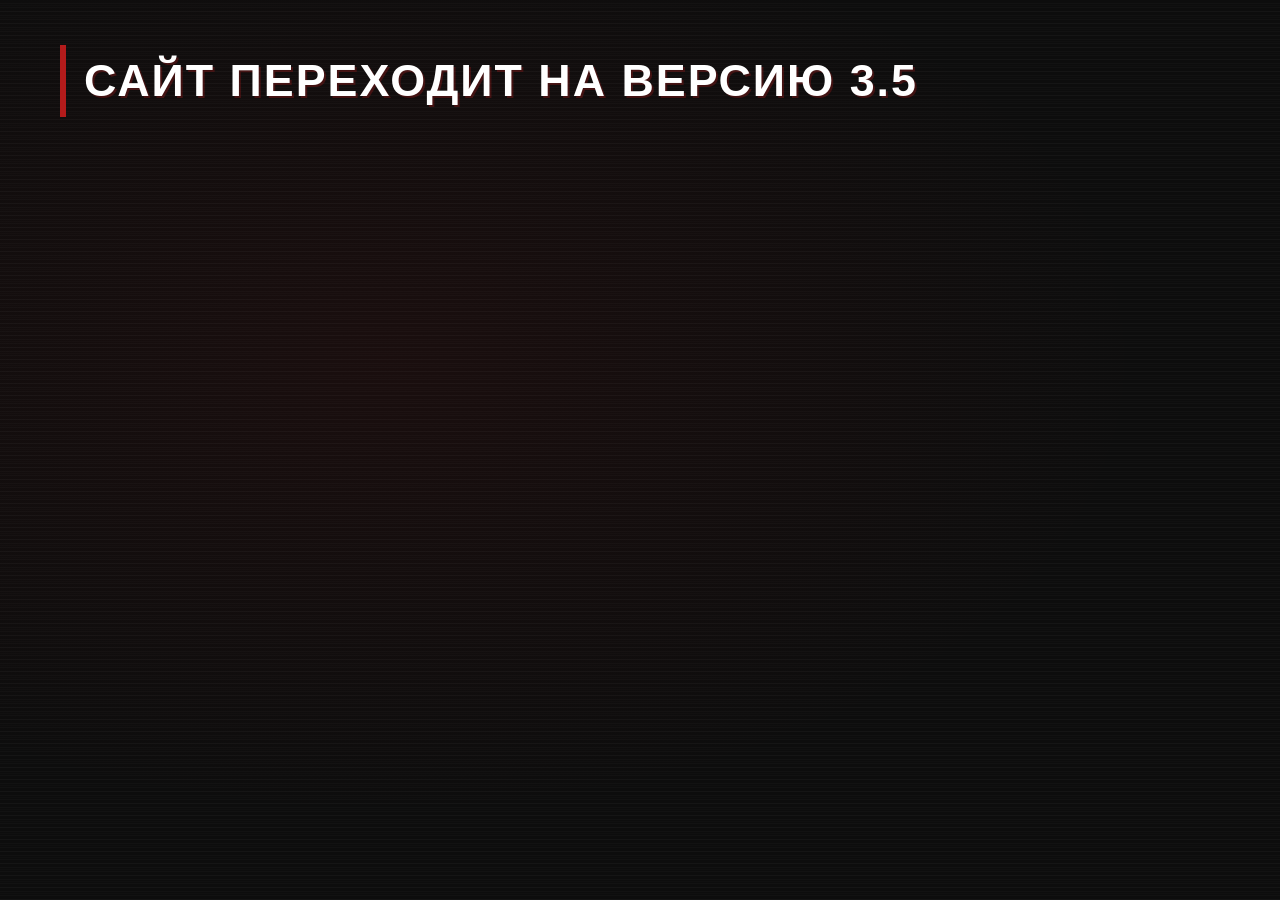
==== commit 5d1a7650: "Add files via upload" ====
--- a/index2.html
+++ b/index2.html
@@ -6,6 +6,6 @@
     <link rel="stylesheet" href="style.css">
 </head>
 <body>
-    <h1>Сайт переходит на версию 3.4</h1>
+    <h1>Сайт переходит на версию 3.5</h1>
 </body>
 </html>
--- a/style.css
+++ b/style.css
@@ -1,180 +1,368 @@
-:root {
-    --neon-blue: #00f3ff;
-    --neon-pink: #ff00ff;
-    --neon-purple: #9d00ff;
-    --neon-green: #00ff9d;
-    --dark-bg: #0a0a0a;
-    --darker-bg: #050505;
-    --grid-color: rgba(0, 243, 255, 0.1);
-    --text-light: #e0e0e0;
-}
-
-* {
-    margin: 0;
-    padding: 0;
-    box-sizing: border-box;
-}
-
-body {
-    background-color: var(--dark-bg);
-    background-image: linear-gradient(var(--grid-color) 1px, transparent 1px),
-                      linear-gradient(90deg, var(--grid-color) 1px, transparent 1px);
-    background-size: 30px 30px;
-    color: var(--text-light);
-    font-family: 'Exo 2', sans-serif;
-    padding: 20px;
-    max-width: 1200px;
-    margin: 0 auto;
-}
-
-.logo {
-    font-family: 'Orbitron', monospace;
-    font-weight: 900;
-    font-size: 2.5rem;
-    background: linear-gradient(90deg, var(--neon-blue), var(--neon-pink), var(--neon-purple));
-    -webkit-background-clip: text;
-    background-clip: text;
-    color: transparent;
-    text-transform: uppercase;
-}
-
-nav {
-    background-color: rgba(5, 5, 5, 0.8);
-    border: 1px solid var(--neon-blue);
-    border-radius: 5px;
-    padding: 15px;
-    margin: 20px 0;
-    display: flex;
-    justify-content: space-between;
-    align-items: center;
-    flex-wrap: wrap;
-    gap: 15px;
-}
-
-.nav-links {
-    display: flex;
-    gap: 15px;
-    flex-wrap: wrap;
-}
-
-.nav-links a {
-    color: var(--neon-green);
-    font-family: 'Orbitron', monospace;
-    text-decoration: none;
-    padding: 10px 20px;
-    transition: all 0.3s ease;
-}
-
-.nav-links a:hover {
-    border: 1px solid var(--neon-green);
-    box-shadow: 0 0 15px var(--neon-green);
-}
-
-.language-switcher {
-    position: relative;
-}
-
-.lang-btn {
-    background: linear-gradient(45deg, var(--neon-purple), var(--neon-blue));
-    border: none;
-    border-radius: 4px;
-    color: #000;
-    font-family: 'Orbitron', monospace;
-    font-weight: 700;
-    padding: 10px 20px;
-    cursor: pointer;
-}
-
-.lang-dropdown {
-    position: absolute;
-    top: 100%;
-    right: 0;
-    background: rgba(5, 5, 5, 0.95);
-    border: 1px solid var(--neon-blue);
-    border-radius: 5px;
-    margin-top: 10px;
-    list-style: none;
-    min-width: 140px;
-    opacity: 0;
-    visibility: hidden;
-    transform: translateY(-10px);
-    transition: all 0.3s ease;
-}
-
-.language-switcher:hover .lang-dropdown {
-    opacity: 1;
-    visibility: visible;
-    transform: translateY(0);
-}
-
-.lang-dropdown a {
-    display: block;
-    padding: 10px 15px;
-    color: var(--neon-green);
-    text-decoration: none;
-    font-family: 'Orbitron', monospace;
-}
-
-.lang-dropdown a:hover {
-    background: rgba(0, 243, 255, 0.1);
-    color: var(--neon-pink);
-}
-
-h1 {
-    font-family: 'Orbitron', monospace;
-    font-size: 3rem;
-    color: var(--neon-blue);
-    margin: 30px 0 20px;
-}
-
-.cyberpunk-iframe {
-    max-width: 560px;
-    margin: 0 auto;
-}
-
-.cyberpunk-iframe iframe {
-    width: 100%;
-    max-width: 560px;
-    height: 315px;
-    border-radius: 8px;
-    box-shadow: 0 0 0 2px var(--neon-purple), 0 0 30px rgba(157, 0, 255, 0.5);
-}
-
-@media (max-width: 768px) {
-    nav {
-        flex-direction: column;
-    }
-    
-    .nav-links {
-        flex-direction: column;
-        width: 100%;
-    }
-    
-    .nav-links a {
-        text-align: center;
-    }
-    
-    .language-switcher {
-        width: 100%;
-    }
-    
-    .lang-btn {
-        width: 100%;
-    }
-    
-    .lang-dropdown {
-        width: 100%;
-        left: 0;
-        right: auto;
-    }
-    
-    h1 {
-        font-size: 2rem;
-        text-align: center;
-    }
-    
-    .cyberpunk-iframe iframe {
-        height: auto;
-        aspect-ratio: 16/9;
-    }
+:root {
+    --sehnsucht-red: #b31b1b;
+    --sehnsucht-red-dark: #6b0f0f;
+    --sehnsucht-red-glow: #ff2222;
+    --sehnsucht-metal: #888899;
+    --sehnsucht-dark: #0d0d0d;
+    --sehnsucht-panel: #141414;
+    --sehnsucht-border: #2a2a2a;
+    --sehnsucht-text: #c8c8c8;
+}
+
+* {
+    margin: 0;
+    padding: 0;
+    box-sizing: border-box;
+}
+
+body {
+    background-color: var(--sehnsucht-dark);
+    color: var(--sehnsucht-text);
+    font-family: 'Arial', 'Helvetica', sans-serif;
+    line-height: 1.6;
+    padding: 20px;
+    min-height: 100vh;
+    max-width: 1200px;
+    margin: 0 auto;
+    background-image: 
+        repeating-linear-gradient(0deg, rgba(255,255,255,0.02) 0px, rgba(255,255,255,0.02) 1px, transparent 1px, transparent 4px),
+        radial-gradient(ellipse at 30% 40%, rgba(179, 27, 27, 0.08) 0%, transparent 60%);
+}
+
+a {
+    color: var(--sehnsucht-metal);
+    text-decoration: none;
+    font-weight: 600;
+    padding: 5px 12px;
+    transition: all 0.25s ease;
+    border: 1px solid transparent;
+}
+
+a:hover {
+    color: #ffffff;
+    border-color: var(--sehnsucht-red);
+    background-color: rgba(179, 27, 27, 0.15);
+}
+
+.logo {
+    font-family: 'Impact', 'Arial Black', sans-serif;
+    font-weight: 900;
+    font-size: 2.8rem;
+    color: #ffffff;
+    text-transform: uppercase;
+    letter-spacing: 4px;
+    padding: 10px 0;
+    display: inline-block;
+    border-bottom: 5px solid var(--sehnsucht-red);
+    text-shadow: 0 0 30px rgba(179, 27, 27, 0.6);
+    margin-bottom: 15px;
+}
+
+.logo:hover {
+    animation: none;
+}
+
+nav {
+    background-color: var(--sehnsucht-panel);
+    border: 1px solid var(--sehnsucht-border);
+    border-left: 5px solid var(--sehnsucht-red);
+    padding: 12px 18px;
+    margin: 15px 0 25px;
+    box-shadow: 5px 5px 0 rgba(0,0,0,0.6);
+    display: flex;
+    justify-content: space-between;
+    align-items: center;
+    flex-wrap: wrap;
+    gap: 15px;
+}
+
+.nav-links {
+    display: flex;
+    flex-wrap: wrap;
+    gap: 5px;
+    align-items: center;
+}
+
+.nav-links a {
+    color: var(--sehnsucht-metal);
+    font-family: 'Impact', 'Arial Black', sans-serif;
+    font-weight: 400;
+    text-transform: uppercase;
+    letter-spacing: 1px;
+    font-size: 0.9rem;
+    padding: 8px 16px;
+    border: 1px solid transparent;
+}
+
+.nav-links a:hover {
+    border: 1px solid var(--sehnsucht-red);
+    background-color: rgba(179, 27, 27, 0.12);
+    color: #ffffff;
+}
+
+.language-switcher {
+    position: relative;
+    margin-left: auto;
+}
+
+.lang-btn {
+    background: var(--sehnsucht-panel);
+    border: 1px solid var(--sehnsucht-border);
+    border-left: 3px solid var(--sehnsucht-red);
+    color: #ffffff;
+    padding: 8px 16px;
+    font-family: 'Impact', 'Arial Black', sans-serif;
+    cursor: pointer;
+}
+
+.lang-dropdown {
+    position: absolute;
+    top: 100%;
+    right: 0;
+    background: var(--sehnsucht-panel);
+    border: 1px solid var(--sehnsucht-border);
+    list-style: none;
+    padding: 5px 0;
+    min-width: 140px;
+    display: none;
+    z-index: 100;
+}
+
+.language-switcher:hover .lang-dropdown {
+    display: block;
+}
+
+.lang-dropdown a {
+    display: block;
+    padding: 8px 16px;
+    color: var(--sehnsucht-metal);
+    border: none;
+}
+
+.lang-dropdown a:hover {
+    background: rgba(179, 27, 27, 0.15);
+    color: #ffffff;
+    border: none;
+}
+
+h1 {
+    font-family: 'Impact', 'Arial Black', sans-serif;
+    font-size: 2.8rem;
+    text-transform: uppercase;
+    letter-spacing: 2px;
+    color: #ffffff;
+    margin: 25px 0 20px;
+    padding-left: 18px;
+    border-left: 6px solid var(--sehnsucht-red);
+    text-shadow: 2px 2px 0 rgba(179, 27, 27, 0.3);
+}
+
+h2 {
+    font-family: 'Impact', 'Arial Black', sans-serif;
+    font-size: 2rem;
+    text-transform: uppercase;
+    color: var(--sehnsucht-metal);
+    margin: 20px 0 15px;
+    padding-bottom: 8px;
+    border-bottom: 2px solid var(--sehnsucht-border);
+}
+
+h3 {
+    font-family: 'Impact', 'Arial Black', sans-serif;
+    font-size: 1.3rem;
+    text-transform: uppercase;
+    color: #cccccc;
+}
+
+button, .btn, .cyber-button, .action-btn, .game-btn {
+    background: var(--sehnsucht-panel);
+    color: #ffffff;
+    border: 1px solid var(--sehnsucht-border);
+    border-left: 4px solid var(--sehnsucht-red);
+    padding: 12px 24px;
+    font-family: 'Impact', 'Arial Black', sans-serif;
+    font-size: 1rem;
+    text-transform: uppercase;
+    letter-spacing: 1.5px;
+    cursor: pointer;
+    transition: all 0.2s;
+    box-shadow: 4px 4px 0 rgba(0,0,0,0.5);
+}
+
+button:hover, .btn:hover, .cyber-button:hover, .action-btn:hover {
+    background: #1a1a1a;
+    border-color: var(--sehnsucht-red);
+    box-shadow: 4px 4px 0 var(--sehnsucht-red-dark);
+    transform: translate(-2px, -2px);
+}
+
+input, textarea, select {
+    background-color: #0a0a0a;
+    border: 1px solid var(--sehnsucht-border);
+    border-left: 4px solid var(--sehnsucht-red);
+    color: var(--sehnsucht-text);
+    padding: 10px 14px;
+    font-family: 'Arial', sans-serif;
+    font-size: 1rem;
+    width: 100%;
+    outline: none;
+}
+
+input:focus, textarea:focus, select:focus {
+    border-color: var(--sehnsucht-red);
+    box-shadow: 0 0 12px rgba(179, 27, 27, 0.25);
+}
+
+.game-card, .function-card, .about-card, .merch-card, .social-card {
+    background: var(--sehnsucht-panel);
+    border: 1px solid var(--sehnsucht-border);
+    border-bottom: 4px solid var(--sehnsucht-red);
+    padding: 20px;
+    transition: all 0.2s;
+    box-shadow: 6px 6px 0 rgba(0,0,0,0.5);
+}
+
+.game-card:hover, .function-card:hover, .about-card:hover, .merch-card:hover, .social-card:hover {
+    transform: translate(-3px, -3px);
+    border-color: var(--sehnsucht-red);
+    box-shadow: 9px 9px 0 rgba(179, 27, 27, 0.25);
+}
+
+.games-grid, .functions-grid, .about-grid, .social-grid, .merch-grid {
+    display: grid;
+    grid-template-columns: repeat(auto-fill, minmax(240px, 1fr));
+    gap: 20px;
+    margin: 25px 0;
+}
+
+.status-message, .game-status {
+    background: var(--sehnsucht-panel);
+    border-left: 5px solid var(--sehnsucht-red);
+    padding: 15px 20px;
+    margin: 15px 0;
+    border: 1px solid var(--sehnsucht-border);
+}
+
+.cyberpunk-iframe {
+    display: flex;
+    justify-content: center;
+    align-items: center;
+    margin: 20px auto;
+    width: 100%;
+    max-width: 560px;
+}
+
+.cyberpunk-iframe iframe {
+    width: 100%;
+    max-width: 560px;
+    height: 315px;
+    border: 2px solid var(--sehnsucht-border);
+    border-bottom: 4px solid var(--sehnsucht-red);
+}
+
+.iframe-container {
+    display: flex;
+    justify-content: center;
+    align-items: center;
+    margin: 20px auto;
+    max-width: 560px;
+    width: 100%;
+}
+
+.iframe-container iframe {
+    width: 100%;
+    height: 315px;
+    border: 2px solid var(--sehnsucht-border);
+    border-bottom: 4px solid var(--sehnsucht-red);
+}
+
+@media (max-width: 768px) {
+    nav {
+        flex-direction: column;
+        align-items: stretch;
+    }
+    
+    .language-switcher {
+        margin-left: 0;
+    }
+    
+    .nav-links {
+        flex-direction: column;
+        align-items: stretch;
+    }
+    
+    .nav-links a {
+        text-align: center;
+    }
+    
+    .logo {
+        font-size: 2rem;
+    }
+    
+    h1 {
+        font-size: 2rem;
+        padding-left: 12px;
+    }
+    
+    h2 {
+        font-size: 1.5rem;
+    }
+    
+    .games-grid, .functions-grid, .about-grid, .social-grid, .merch-grid {
+        grid-template-columns: 1fr;
+    }
+    
+    .cyberpunk-iframe iframe {
+        height: auto;
+        aspect-ratio: 16/9;
+    }
+    
+    .iframe-container iframe {
+        height: auto;
+        aspect-ratio: 16/9;
+    }
+}
+
+@media (max-width: 480px) {
+    body {
+        padding: 12px;
+    }
+    
+    .logo {
+        font-size: 1.6rem;
+        letter-spacing: 2px;
+    }
+    
+    h1 {
+        font-size: 1.5rem;
+        padding-left: 10px;
+        border-left-width: 4px;
+    }
+}
+
+::-webkit-scrollbar {
+    width: 10px;
+    background: var(--sehnsucht-dark);
+}
+::-webkit-scrollbar-track {
+    background: #111111;
+}
+::-webkit-scrollbar-thumb {
+    background: #2a2a2a;
+    border-left: 2px solid var(--sehnsucht-red);
+}
+::-webkit-scrollbar-thumb:hover {
+    background: var(--sehnsucht-red-dark);
+}
+
+body::before {
+    content: '';
+    position: fixed;
+    top: 0;
+    left: 0;
+    width: 100%;
+    height: 100%;
+    background: repeating-linear-gradient(0deg, rgba(255,255,255,0.015) 0px, rgba(255,255,255,0.015) 1px, transparent 1px, transparent 6px);
+    pointer-events: none;
+    z-index: -1;
 }
